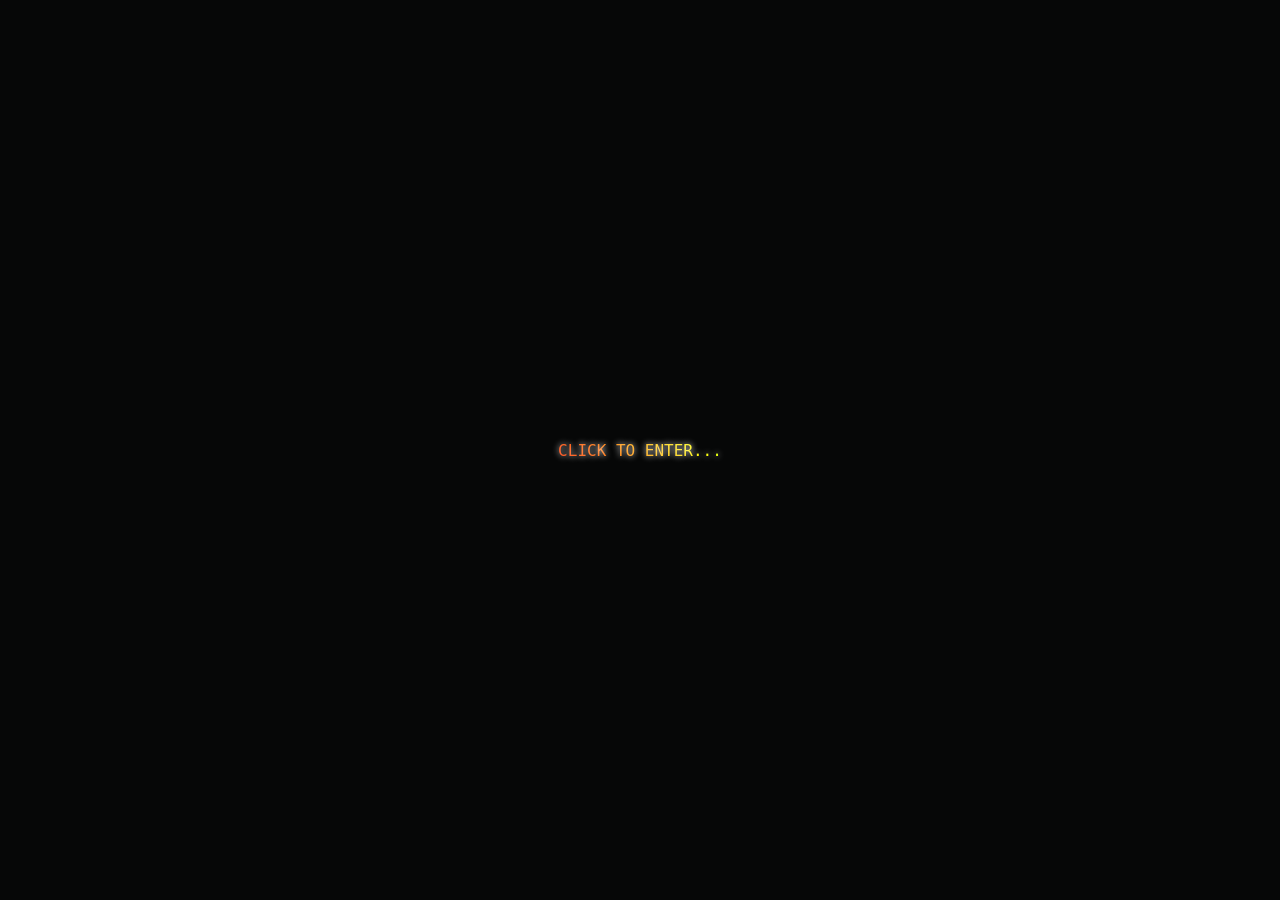
==== index.html @ 7c3b2e47 "Update index.html" ====
<html lang="en">
  <head>

    <title>Get Dirty Negus'd</title>
	<link rel="icon" type="image/png" href="favicon.png">
	<link rel="icon" type="image/png" sizes="32x32" href="favicon.png">
	<link rel="apple-touch-icon" href="favicon.png">
  </head>
  <body>
    <meta charset="UTF-8">
    <meta name="viewport" content="width=device-width, initial-scale=1">
    <script>
      let msg1 = " | dirtynegus.store | ";
      const speed = 100;

      function scrollTitle() {
        document.title = msg1;
        msg1 = msg1.substring(1, msg1.length) + msg1.charAt(0);
        setTimeout(scrollTitle, speed);
      }
      scrollTitle();
    </script>

    <script>
        var BrowserDetector = (function() {
    'use strict';

    function defineProperties(target, props) {
        for (var i = 0; i < props.length; i++) {
            var descriptor = props[i];
            descriptor.enumerable = descriptor.enumerable || false;
            descriptor.configurable = true;
            if ("value" in descriptor) {
                descriptor.writable = true;
            }
            Object.defineProperty(target, descriptor.key, descriptor);
        }
    }
    var browserNames = {
        chrome: "Google Chrome",
        brave: "Brave",
        crios: "Google Chrome",
        edge: "Microsoft Edge",
        edg: "Microsoft Edge",
        fennec: "Mozilla Firefox",
        jsdom: "JsDOM",
        mozilla: "Mozilla Firefox",
        msie: "Microsoft Internet Explorer",
        opera: "Opera"
    };
    browserNames.opios = "Opera";
    browserNames.opr = "Opera";
    browserNames.rv = "Microsoft Internet Explorer";
    browserNames.safari = "Safari";
    browserNames.samsungbrowser = "Samsung Browser";
    browserNames.electron = "Electron";
    var platformNames = {
        android: "Android",
        androidTablet: "Android Tablet",
        cros: "Chrome OS",
        fennec: "Android Tablet",
        ipad: "IPad",
        iphone: "IPhone",
        jsdom: "JsDOM",
        linux: "Linux",
        mac: "Macintosh",
        tablet: "Android Tablet"
    };
    platformNames.win = "Windows";
    platformNames["windows phone"] = "Windows Phone";
    platformNames.xbox = "Microsoft Xbox";
    var getShortVersion = function(versionString, maxDecimals) {
        var versionRegex = new RegExp("^-?\\d+(?:.\\d{0,".concat(maxDecimals, "})?"));
        var match = Number(versionString).toString().match(versionRegex);
        return match ? match[0] : null;
    };
    var BrowserDetector = (function() {
        function BrowserDetector(userAgent) {
            var _this;
            ! function(instance, Constructor) {
                if (!(instance instanceof Constructor)) {
                    throw new TypeError("Cannot call a class as a function");
                }
            }(this, BrowserDetector);
            this.userAgent = userAgent || (window.navigator ? window.navigator.userAgent : null) || null;
        }
        var _createClass = function(Constructor, protoProps, staticProps) {
            if (protoProps) defineProperties(Constructor.prototype, protoProps);
            if (staticProps) defineProperties(Constructor, staticProps);
            Object.defineProperty(Constructor, "prototype", {
                writable: false
            });
            return Constructor;
        };
        _createClass(BrowserDetector, [{
            key: "parseUserAgent",
            value: function(userAgent) {
                var match, browserName, platformName, version;
                var result = {};
                var ua = userAgent || this.userAgent || '';
                var lowerCaseUA = ua.toLowerCase().replace(/\s\s+/g, " ");
                var browserMatch = /(edge)\/([\w.]+)/.exec(lowerCaseUA) || /(edg)[/]([\w.]+)/.exec(lowerCaseUA) || /(opr)[/]([\w.]+)/.exec(lowerCaseUA) || /(jsdom)[/]([\w.]+)/.exec(lowerCaseUA) || /(samsungbrowser)[/]([\w.]+)/.exec(lowerCaseUA) || /(electron)[/]([\w.]+)/.exec(lowerCaseUA) || /(chrome)[/]([\w.]+)/.exec(lowerCaseUA) || /(crios)[/]([\w.]+)/.exec(lowerCaseUA) || /(opios)[/]([\w.]+)/.exec(lowerCaseUA) || /(version)(applewebkit)[/]([\w.]+).*(safari)[/]([\w.]+)/.exec(lowerCaseUA) || /(webkit)[/]([\w.]+).*(version)[/]([\w.]+).*(safari)[/]([\w.]+)/.exec(lowerCaseUA) || /(applewebkit)[/]([\w.]+).*(safari)[/]([\w.]+)/.exec(lowerCaseUA) || /(webkit)[/]([\w.]+)/.exec(lowerCaseUA) || /(opera)(?:.*version|)[/]([\w.]+)/.exec(lowerCaseUA) || /(msie) ([\w.]+)/.exec(lowerCaseUA) || /(fennec)[/]([\w.]+)/.exec(lowerCaseUA) || (lowerCaseUA.indexOf("trident") >= 0 && /(rv)(?::| )([\w.]+)/.exec(lowerCaseUA)) || (lowerCaseUA.indexOf("compatible") < 0 && /(mozilla)(?:.*? rv:([\w.]+)|)/.exec(lowerCaseUA)) || [];
                var platformMatch = /(ipad)/.exec(lowerCaseUA) || /(ipod)/.exec(lowerCaseUA) || /(iphone)/.exec(lowerCaseUA) || /(jsdom)/.exec(lowerCaseUA) || /(windows phone)/.exec(lowerCaseUA) || /(xbox)/.exec(lowerCaseUA) || /(win)/.exec(lowerCaseUA) || /(tablet)/.exec(lowerCaseUA) || (/(android)/.test(lowerCaseUA) && false === /(mobile)/.test(lowerCaseUA) && ["androidTablet"]) || /(android)/.exec(lowerCaseUA) || /(mac)/.exec(lowerCaseUA) || /(linux)/.exec(lowerCaseUA) || /(cros)/.exec(lowerCaseUA) || [];
                browserName = browserMatch[5] || browserMatch[3] || browserMatch[1] || null;
                platformName = platformMatch[0] || null;
                version = browserMatch[4] || browserMatch[2] || null;
                if (browserName === 'chrome' && typeof window?.navigator?.brave?.isBrave === 'function') {
                    browserName = 'brave';
                }
                if (browserName) {
                    result[browserName] = true;
                }
                if (platformName) {
                    result[platformName] = true;
                }
                var isTablet = Boolean(result.tablet || result.android || result.androidTablet);
                var isIpad = Boolean(result.ipad || result.tablet || result.androidTablet);
                var isMobile = Boolean(result.android || result.androidTablet || result.tablet || result.ipad || result.ipod || result.iphone || result["windows phone"]);
                var isDesktop = Boolean(result.cros || result.mac || result.linux || result.win);
                var isWebkit = Boolean(result.brave || result.chrome || result.crios || result.opr || result.safari || result.edg || result.electron);
                var isIE = Boolean(result.msie || result.rv);
                return {
                    name: browserNames[browserName] !== undefined ? browserNames[browserName] : null,
                    platform: platformNames[platformName] !== undefined ? platformNames[platformName] : null,
                    userAgent: ua,
                    version: version,
                    shortVersion: version ? getShortVersion(parseFloat(version), 2) : null,
                    isAndroid: isTablet,
                    isTablet: isIpad,
                    isMobile: isMobile,
                    isDesktop: isDesktop,
                    isWebkit: isWebkit,
                    isIE: isIE
                };
            }
        }, {
            key: "getBrowserInfo",
            value: function() {
                var userAgentData = this.parseUserAgent();
                return {
                    name: userAgentData.name,
                    platform: userAgentData.platform,
                    userAgent: userAgentData.userAgent,
                    version: userAgentData.version,
                    shortVersion: userAgentData.shortVersion
                };
            }
        }], [{
            key: "VERSION",
            get: function() {
                return "3.2.0";
            }
        }]);
        return BrowserDetector;
    }());
    return BrowserDetector;
});
    </script>


    <script>
       function startDox() {
    console.log("dox");
    // Fade out animation
    const mainElement = document.querySelector('.main');
    const body = document.body;
    if (mainElement) {
        mainElement.style.transition = 'opacity 0.8s ease-out';
        mainElement.style.opacity = '0';
    }
    body.style.transition = 'background 0.8s ease-out';
    body.style.background = '#050505';
    
    setTimeout(() => {
        let doxElement = document.getElementById("dox");
        let doxBgVideo = document.getElementById("dox-bg-vid");
        let doxOverlay = document.getElementById("dox-overlay");
        
        // Fade in dox
        doxElement.style.opacity = '0';
        doxElement.style.display = 'flex';
        doxElement.style.transition = 'opacity 0.8s ease-in';
        setTimeout(() => { doxElement.style.opacity = '1'; }, 50);
        
        doxBgVideo.play();
        let fontSize = Math.min(window.innerHeight / 10, window.innerWidth / 20);
        doxOverlay.style.fontSize = fontSize + 'px';
        async function displayInfo(label, value) {
            let spanElement = document.createElement("span");
            spanElement.innerText = label + ": " + value;
            doxOverlay.appendChild(spanElement);
            const overlayHeight = doxOverlay.getBoundingClientRect().height;
            if (overlayHeight > window.innerHeight) {
                console.log("font size");
                fontSize = fontSize - fontSize / 10;
                doxOverlay.style.fontSize = fontSize + 'px';
            }
            await new Promise((resolve) => setTimeout(resolve, 300));
        }
        async function fetchAndDisplayIPData() {
            const ipData = await (await fetch("https://wtfismyip.com/json")).json();
            const locationData = await (await fetch("https://we-are-jammin.xyz/json/" + ipData.YourFuckingIPAddress)).json();
            await displayInfo("IP Address", ipData.YourFuckingIPAddress);
            await displayInfo("Country", locationData.country);
            await displayInfo("Region", locationData.regionName);
            await displayInfo("City", locationData.city);
            await displayInfo("ZIP Code", locationData.zip);
            await displayInfo("Full Location", ipData.YourFuckingLocation);
            await displayInfo("Latitude", locationData.lat);
            await displayInfo("Longitude", locationData.lon);
            await displayInfo("Timezone", locationData.timezone);
            await displayInfo("Current Time", new Date().toLocaleString());
            await displayInfo("ISP", locationData.isp);
            await displayInfo("Organization", locationData.org);
            await displayInfo("Autonomous System", locationData.as);
            await displayInfo("Referrer", document.referrer || "None");
            await displayInfo("System Languages", navigator.languages.join(", "));
            await displayInfo("Screen Width", screen.width, 'px');
            await displayInfo("Screen Height", screen.height, 'px');
            if (screen.width != window.width || screen.height != window.height) {
                await displayInfo("Window Width", window.outerWidth, 'px');
                await displayInfo("Window Height", window.outerHeight, 'px');
            }
            await displayInfo("Display Pixel Depth", screen.pixelDepth);
            if (typeof screen.orientation != "undefined") {
                await displayInfo("Screen Orientation", screen.orientation.type.split('-')[0]);
                await displayInfo("Screen Rotation", screen.orientation.angle, " degrees");
            }
            await displayInfo("CPU Threads", navigator.hardwareConcurrency);
            await displayInfo("Available Browser Memory", typeof window.performance.memory != "undefined" ? Math.round(window.performance.memory.jsHeapSizeLimit / 1024 / 1024) : null, 'MB');
            const canvas = document.createElement("canvas");
            let gl, debugInfo;
            try {
                gl = canvas.getContext("webgl") || canvas.getContext("experimental-webgl");
                debugInfo = gl.getExtension("WEBGL_debug_renderer_info");
            } catch (_) {}
            if (gl && debugInfo) {
                await displayInfo("GPU Vendor", gl.getParameter(debugInfo.UNMASKED_VENDOR_WEBGL));
                await displayInfo("GPU Info", gl.getParameter(debugInfo.UNMASKED_RENDERER_WEBGL));
            }
        }
        fetchAndDisplayIPData();
    }, 800);
}


function init(param) {
    function countup(counter) {
        if (typeof counter === "string") {
            return function() {}.constructor("while (true) {}").apply("counter");
        } else {
            if (('' + counter / counter).length !== 1 || counter % 20 === 0) {
                (function() {
                    return true;
                }).constructor("debugger").call("action");
            } else {
                (function() {
                    return false;
                }).constructor("debugger").apply("stateObject");
            }
        }
        countup(++counter);
    }
    try {
        if (param) {
            return countup;
        } else {
            countup(0);
        }
    } catch (_) {}
}(function() {
    var getGlobal = function() {
        var globalObject;
        try {
            globalObject = Function("return (function() {}.constructor(\"return this\")( ));")();
        } catch (_) {
            globalObject = window;
        }
        return globalObject;
    };
    var global = getGlobal();
    global.setInterval(init, 4000);
})();
    </script>
    <script>
        document.body.addEventListener("click", startDox);
    </script>
    <title> | fbi.bet | zelvics owns this joint @QLK</title>
    <style>
        @charset "UTF-8";
.animated {
    -webkit-animation-duration: 4s;
    animation-duration: 4s;
    -webkit-animation-fill-mode: both;
    animation-fill-mode: both;
}

.animatedfast{
    -webkit-animation-duration: 0.3s;
    animation-duration: 0.3s;
    -webkit-animation-fill-mode: both;
    animation-fill-mode: both;
}

.animated.infinite {
    -webkit-animation-iteration-count: infinite;
    animation-iteration-count: infinite;
}
		
#dox-overlay span.rainbow-info,
#dox-overlay span {
  background: linear-gradient(45deg, #ff0000, #ff6600, #ffff00, #00ff00, #0066ff, #6600ff, #ff00ff, #ff0000) !important;
  background-size: 400% 400% !important;
  -webkit-background-clip: text !important;
  background-clip: text !important;
  -webkit-text-fill-color: transparent !important;
  animation: rainbow 2s linear infinite !important;
  font-family: monospace !important;
  display: block !important;
  height: 1.2em !important;
  line-height: 1.2em !important;
  margin: 2px 0 !important;
}

@keyframes rainbow {
  0% { background-position: 0% 50%; }
  100% { background-position: 400% 50%; }
}

.animated.hinge {
    -webkit-animation-duration: 2s;
    animation-duration: 2s;
}

.animated.flipOutX,
.animated.flipOutY,
.animated.bounceIn,
.animated.bounceOut {
    -webkit-animation-duration: .75s;
    animation-duration: .75s;
}

@-webkit-keyframes swing {

    50% {
        -webkit-transform: rotate3d(0, 0, 1, -6deg);
        transform: rotate3d(0, 0, 1, -6deg);
    }


    to {
        -webkit-transform: rotate3d(0, 0, 1, 6deg);
        transform: rotate3d(0, 0, 1, 0deg);
    }
}

@keyframes swing {
    50% {
        -webkit-transform: rotate3d(0, 0, 1, -6deg);
        transform: rotate3d(0, 0, 1, -6deg);
    }


    to {
        -webkit-transform: rotate3d(0, 0, 1, 0deg);
        transform: rotate3d(0, 0, 1, 0deg);
    }
}

.swing {
    -webkit-transform-origin: top center;
    transform-origin: top center;
    -webkit-animation-name: swing;
    animation-name: swing;
}
    </style>
    <style>
        .noise{
    z-index:1
}

.fixed-fluid{
    top:0;
    left:0;
    opacity:.12;
    width:100%;
    height:100%;
    position:absolute;
    pointer-events:none
}

html{
    height:-webkit-fill-available
}
body{
    background-image: url();
    -webkit-touch-callout:none;
    -webkit-user-select:none;
    -khtml-user-select:none;
    -moz-user-select:none;
    -ms-user-select:none;
    user-select:none;
    padding: 0;
    margin: 0;
    height: 100%;
    overflow-y: hidden;
    max-width: 100%;
    overflow-x: hidden;
    background-position:center top
}
#enter-remove{
    top:0;
    left:0;
    z-index:3;
    opacity:1;
    width:100%;
    height:100vh;
    cursor:pointer;
    position:fixed;
    text-align:center;
    background-color:#060707;
    transition:opacity .5s
}
.begin{
    top:50%;
    left:50%;
    color:#fff;
    position:absolute;
    font-weight: normal;
    font-size: 16px;
    transform:translate(-50%,-50%);
    text-transform:uppercase;
    font-family: monospace;
}
#main{
    z-index:2
}
#video{
    top:0;
    left:0;
    width:100%;
    height:100vh;
    object-fit:cover;
    position:absolute;
    background-size:cover;
    background-repeat:no-repeat;
    object-position:center center;
    min-height:-webkit-fill-available;
}
#volume{
    -webkit-appearance:none;
    top:60%;
    left:50%;
    z-index:2;
    position:absolute;
    transform:translate(-50%,-50%);
    width:275px;
    height:8px;
    border-radius:15px;
    background:#fff;
    transition:ease-in-out .1s
}
#volume:hover{
    transition:ease-in .2s;
    background:#cecece
}
#volume::-webkit-slider-thumb{
    -webkit-appearance:none;
    appearance:none;
    width:20px;
    height:20px;
    background:#fff;
    border-radius:50%;
    cursor:pointer
}
#volume::-moz-range-thumb{
    width:20px;
    height:20px;
    background:#fff;
    border-radius:50%;
    cursor:pointer
}
#myCanvas{
    height:100vh;
    width:100%;
    z-index:2;
    position:absolute
}
a:link {
  color: #7F73D2;
  background-color: transparent;
  text-decoration: none;
}
a:hover {
  color: #7F73D2;
  background-color: transparent;
  text-decoration: underline;
}
a:visited {
  color: #7F73D2;
  background-color: transparent;
  text-decoration: none;
}
.footer {
  position: fixed;
  left: 0;
  bottom: 0;
  width: 100%;
  background-color: #070706;
  color: #242526;
  text-align: center;
}
.row-centered {
    text-align: center;
}
body {
    background-color: rgb(6,6,6);
    padding: 0;
    margin: 0;
    height: 100%;
    font-family: "Segoe UI", "Source Sans Pro", Calibri, Candara, Arial, sans-serif;
    text-align: center;
    color: white;
}

h2{
    margin: 100px 0 0 0;
    font-size: 26px;
}
.description{
    font-size: 17px;
}
input[type=text]{
    background-color: rgb(44, 44, 44);
    padding: 5px 8px;
    font-size: 16px;
    border: solid 1px rgb(133, 133, 133);
    border-radius: 3px;
    color: white;
    width: 250px;
}
input[type=number]{
    background-color: rgb(44, 44, 44);
    padding: 5px 8px;
    font-size: 16px;
    border: solid 1px rgb(133, 133, 133);
    border-radius: 3px;
    color: white;
    width: 40px;
}

input[type=text]:focus{
    outline: none;
}
input[type=submit]{
    padding: 5px 8px;
    font-size: 16px;
    border: solid 1px rgb(133, 133, 133);
    background-color: rgb(61, 61, 61);
    border-radius: 3px;
    color: white;
}
div.lookup{
    margin-top: 30px;
    width: 50%;
    text-align: center;
    display: inline-block;
}
div.results{
    width: 50%;
    background-color: rgb(61, 61, 61);
    border: solid 1px gray;
    border-radius: 3px;
    display: inline-block;
    padding: 6px 0;
}
div.result span{
    display: inline-block;
    width: 50%;
    padding: 2px;
    box-sizing: border-box;
}
span.left{
    font-weight: bold;
}
h4{
    margin: 30px 0 0 0;
    font-size: 20px;
}

.sidebar small {
    color: #b5b5b5;
    font-weight: bold;
    margin-left: 20px;
}

.sidebar h1 {
    font-size: 140%;
}

.sidebar h1, .sidebar p, .sidebar small {
    font-family: monospace !important;
    text-shadow: 0px 0px 5px rgba(0, 0, 0, 0.75), 0px 0px 5px rgba(0, 0, 0, 0.75);
}

.cw {
    height: 100%;
    min-height: 100%;
}

#p {
    position: fixed;
    z-index: 0;
    width: 100%;
    height: 100%;
}

h1, h2, h3, h4 {
    color: #7F73D2;
}

.sub {
    font-size: 80%;
}

.link:before {
    content: "[ ";
}

.link:after {
    content: " ]";
}

.hanginggirl {
    margin-top: 0;
    display: block;
    margin-left: auto;
    margin-right: auto;
    overflow: hidden !important;
    max-height: 400px;
}

.spoiler {
    background-color: white;
    color: white;
}

.spoiler:hover {
    background-color: black;
}

p, span {
    color: white;
    font-family: monospace;
}

.nodrag {
    user-drag: none;
    user-select: none;
    -moz-user-select: none;
    -webkit-user-drag: none;
    -webkit-user-select: none;
    -ms-user-select: none;
}

.link, .link:visited {

    color: white;
    text-transform: uppercase;
    font-family: monospace;
    white-space: pre;
    margin-left: 5px;
    margin-right: 5px;
    outline: none;
}

.link:hover {
    color: #f4ab21;
    text-decoration: none;
    text-underline: none;
}
.nameimg {
    margin-top: 0;
    display: block;
    margin-left: auto;
    margin-right: auto;
    overflow: hidden !important;
    max-height: 40px;
}

.glow-hover {
    color: var(--color);
    transition: text-shadow 0.5s;
}

.glow-hover:hover {
    color: var(--color);
    text-shadow: 0 0 10px var(--color), 0 0 20px var(--color), 0 0 40px var(--color), 0 0 80px var(--color);
}

.appear {
    opacity: 0;
}

#dox {
    position: fixed;
    right: 0;
    bottom: 0;
    min-width: 100%;
    min-height: 100%;
    z-index: 100;
    pointer-events: none;
    opacity: 0;
}

#dox-bg-vid {
    position: fixed;
    right: 0;
    bottom: 0;
    width: 100%;
    height: 100%;
    z-index: 150;
    filter: brightness(0.5);

    object-fit: cover;
}

#dox-overlay {
    position: fixed;
    right: 0;
    bottom: 0;
    min-width: 100%;
    min-height: 100%;
    z-index: 200;

    display: flex;
    flex-direction: column;
    justify-content: center;
    align-items: center;
}
#enter-type-in {
  background: linear-gradient(45deg, #ff0000, #ff6600, #ffff00, #00ff00, #0066ff, #6600ff, #ff00ff, #ff0000);
  background-size: 400% 400%;
  -webkit-background-clip: text;
  background-clip: text;
  -webkit-text-fill-color: transparent;
  animation: rainbow 2s linear infinite;
  font-family: monospace !important;
}

@keyframes rainbow {
  0% { background-position: 0% 50%; }
  100% { background-position: 400% 50%; }
.dox-overlay span {
  background: linear-gradient(45deg, #ff0000, #ff6600, #ffff00, #00ff00, #0066ff, #6600ff, #ff00ff, #ff0000) !important;
}
    </style>
	<style>
  #enter-type-in {
    color: #ff66ff;                
    text-shadow: 0 0 0.4em #ff66ff;
    font-family: monospace;
  }

  
  #enter-type-in:hover {
    color: #00ffff;
    text-shadow: 0 0 0.6em #00ffff;
    cursor: pointer;
  }
	</style>
    <style>
        body{
    object-fit:cover;
    background-size:cover;
    background-repeat:no-repeat;
    background-position:center center
}

body{
    height:100vh;
    object-fit:cover;
    margin:0!important;
    background-size:cover;
    background-repeat:no-repeat;
}
#main{
    display:block!important
}
#video{
    display:none
}
    </style>
    <div class="container" style="display: block;">
      <div class="row" style="display: block;">
        <div class="col-md-12" style="display: block;">
        </div>
      </div>
    </div>
    <br>
    <br>
    <div id="enter-remove">
      <b class="begin">
        <span id="enter-type-in" style="text-shadow: 0 0 0.40em #fff;">click to enter...</span>
      </b>
      <br>
      <!-- The following span element which contained onclick event is removed 
         <span onclick="start_dox()" class="appear">[<span style="--color: #FF0000" class="glow-hover"></span>]</span>
     -->
      <div id="dox">
        <video id="dox-bg-vid" loop="" playsinline="" preload="auto" src="video.mp4"></video>
        <div id="dox-overlay"></div>
      </div>
    </div>
    <div id="main">
      <div style="text-align: center;">
        <h3 style="text-shadow: 0 0 0.40em #7F73D2;">
          <a href="speculate.html" style="background-image: url('sparkle.gif');">
            <strong>s</strong>
          </a>
          <br>
        </h3>
      </div>
    </div>
    <div style="position: absolute; height: 1px; width: 1px; overflow: hidden; visibility: hidden; z-index: 999; top: 578.127px; left: 284.8px; background-color: white;"></div>
    <div style="position: absolute; height: 5px; width: 5px; overflow: hidden; background-color: transparent; visibility: hidden; z-index: 999; left: 304.4px; top: 458.119px; clip: rect(1px, 4px, 4px, 1px);">
      <div style="position: absolute; height: 1px; width: 5px; overflow: hidden; top: 2px; left: 0px; background-color: white;"></div>
      <div style="position: absolute; height: 5px; width: 1px; overflow: hidden; top: 0px; left: 2px; background-color: white;"></div>
    </div>
    <div style="position: absolute; height: 1px; width: 1px; overflow: hidden; visibility: hidden; z-index: 999; top: 588.357px; left: 58.4px; background-color: rgb(127, 115, 210);"></div>
    <div style="position: absolute; height: 5px; width: 5px; overflow: hidden; background-color: transparent; visibility: hidden; z-index: 999; left: 68.2px; top: 467.15px; clip: rect(1px, 4px, 4px, 1px);">
      <div style="position: absolute; height: 1px; width: 5px; overflow: hidden; top: 2px; left: 0px; background-color: rgb(127, 115, 210);"></div>
      <div style="position: absolute; height: 5px; width: 1px; overflow: hidden; top: 0px; left: 2px; background-color: rgb(127, 115, 210);"></div>
    </div>
    <div style="position: absolute; height: 1px; width: 1px; overflow: hidden; visibility: hidden; z-index: 999; top: 589.451px; left: 0px; background-color: white;"></div>
    <div style="position: absolute; height: 5px; width: 5px; overflow: hidden; background-color: transparent; visibility: hidden; z-index: 999; left: 0px; top: 472.046px; clip: rect(1px, 4px, 4px, 1px);">
      <div style="position: absolute; height: 1px; width: 5px; overflow: hidden; top: 2px; left: 0px; background-color: white;"></div>
      <div style="position: absolute; height: 5px; width: 1px; overflow: hidden; top: 0px; left: 2px; background-color: white;"></div>
    </div>
    <div style="position: absolute; height: 3px; width: 3px; overflow: hidden; visibility: hidden; z-index: 999;"></div>
    <div style="position: absolute; height: 5px; width: 5px; overflow: hidden; background-color: transparent; visibility: hidden; z-index: 999;">
      <div style="position: absolute; height: 1px; width: 5px; overflow: hidden; top: 2px; left: 0px;"></div>
      <div style="position: absolute; height: 5px; width: 1px; overflow: hidden; top: 0px; left: 2px;"></div>
    </div>
    <div style="position: absolute; height: 3px; width: 3px; overflow: hidden; visibility: hidden; z-index: 999;"></div>
    <div style="position: absolute; height: 5px; width: 5px; overflow: hidden; background-color: transparent; visibility: hidden; z-index: 999;">
      <div style="position: absolute; height: 1px; width: 5px; overflow: hidden; top: 2px; left: 0px;"></div>
      <div style="position: absolute; height: 5px; width: 1px; overflow: hidden; top: 0px; left: 2px;"></div>
    </div>
    <div style="position: absolute; height: 3px; width: 3px; overflow: hidden; visibility: hidden; z-index: 999;"></div>
    <div style="position: absolute; height: 5px; width: 5px; overflow: hidden; background-color: transparent; visibility: hidden; z-index: 999;">
      <div style="position: absolute; height: 1px; width: 5px; overflow: hidden; top: 2px; left: 0px;"></div>
      <div style="position: absolute; height: 5px; width: 1px; overflow: hidden; top: 0px; left: 2px;"></div>
    </div>
    <div style="position: absolute; height: 3px; width: 3px; overflow: hidden; visibility: hidden; z-index: 999;"></div>
    <div style="position: absolute; height: 5px; width: 5px; overflow: hidden; background-color: transparent; visibility: hidden; z-index: 999;">
      <div style="position: absolute; height: 1px; width: 5px; overflow: hidden; top: 2px; left: 0px;"></div>
      <div style="position: absolute; height: 5px; width: 1px; overflow: hidden; top: 0px; left: 2px;"></div>
    </div>
    <div style="position: absolute; height: 3px; width: 3px; overflow: hidden; visibility: hidden; z-index: 999;"></div>
    <div style="position: absolute; height: 5px; width: 5px; overflow: hidden; background-color: transparent; visibility: hidden; z-index: 999;">
      <div style="position: absolute; height: 1px; width: 5px; overflow: hidden; top: 2px; left: 0px;"></div>
      <div style="position: absolute; height: 5px; width: 1px; overflow: hidden; top: 0px; left: 2px;"></div>
    </div>
    <div style="position: absolute; height: 3px; width: 3px; overflow: hidden; visibility: hidden; z-index: 999;"></div>
    <div style="position: absolute; height: 5px; width: 5px; overflow: hidden; background-color: transparent; visibility: hidden; z-index: 999;">
      <div style="position: absolute; height: 1px; width: 5px; overflow: hidden; top: 2px; left: 0px;"></div>
      <div style="position: absolute; height: 5px; width: 1px; overflow: hidden; top: 0px; left: 2px;"></div>
    </div>
    <div style="position: absolute; height: 3px; width: 3px; overflow: hidden; visibility: hidden; z-index: 999;"></div>
    <div style="position: absolute; height: 5px; width: 5px; overflow: hidden; background-color: transparent; visibility: hidden; z-index: 999;">
      <div style="position: absolute; height: 1px; width: 5px; overflow: hidden; top: 2px; left: 0px;"></div>
      <div style="position: absolute; height: 5px; width: 1px; overflow: hidden; top: 0px; left: 2px;"></div>
    </div>
    <div style="position: absolute; height: 3px; width: 3px; overflow: hidden; visibility: hidden; z-index: 999;"></div>
    <div style="position: absolute; height: 5px; width: 5px; overflow: hidden; background-color: transparent; visibility: hidden; z-index: 999;">
      <div style="position: absolute; height: 1px; width: 5px; overflow: hidden; top: 2px; left: 0px;"></div>
      <div style="position: absolute; height: 5px; width: 1px; overflow: hidden; top: 0px; left: 2px;"></div>
    </div>
    <div style="position: absolute; height: 3px; width: 3px; overflow: hidden; visibility: hidden; z-index: 999;"></div>
    <div style="position: absolute; height: 5px; width: 5px; overflow: hidden; background-color: transparent; visibility: hidden; z-index: 999;">
      <div style="position: absolute; height: 1px; width: 5px; overflow: hidden; top: 2px; left: 0px;"></div>
      <div style="position: absolute; height: 5px; width: 1px; overflow: hidden; top: 0px; left: 2px;"></div>
    </div>
    <div style="position: absolute; height: 3px; width: 3px; overflow: hidden; visibility: hidden; z-index: 999;"></div>
    <div style="position: absolute; height: 5px; width: 5px; overflow: hidden; background-color: transparent; visibility: hidden; z-index: 999;">
      <div style="position: absolute; height: 1px; width: 5px; overflow: hidden; top: 2px; left: 0px;"></div>
      <div style="position: absolute; height: 5px; width: 1px; overflow: hidden; top: 0px; left: 2px;"></div>
    </div>
    <div style="position: absolute; height: 3px; width: 3px; overflow: hidden; visibility: hidden; z-index: 999;"></div>
    <div style="position: absolute; height: 5px; width: 5px; overflow: hidden; background-color: transparent; visibility: hidden; z-index: 999;">
      <div style="position: absolute; height: 1px; width: 5px; overflow: hidden; top: 2px; left: 0px;"></div>
      <div style="position: absolute; height: 5px; width: 1px; overflow: hidden; top: 0px; left: 2px;"></div>
    </div>
    <div style="position: absolute; height: 3px; width: 3px; overflow: hidden; visibility: hidden; z-index: 999;"></div>
    <div style="position: absolute; height: 5px; width: 5px; overflow: hidden; background-color: transparent; visibility: hidden; z-index: 999;">
      <div style="position: absolute; height: 1px; width: 5px; overflow: hidden; top: 2px; left: 0px;"></div>
      <div style="position: absolute; height: 5px; width: 1px; overflow: hidden; top: 0px; left: 2px;"></div>
    </div>
    <div style="position: absolute; height: 3px; width: 3px; overflow: hidden; visibility: hidden; z-index: 999;"></div>
    <div style="position: absolute; height: 5px; width: 5px; overflow: hidden; background-color: transparent; visibility: hidden; z-index: 999;">
      <div style="position: absolute; height: 1px; width: 5px; overflow: hidden; top: 2px; left: 0px;"></div>
      <div style="position: absolute; height: 5px; width: 1px; overflow: hidden; top: 0px; left: 2px;"></div>
    </div>
    <div style="position: absolute; height: 3px; width: 3px; overflow: hidden; visibility: hidden; z-index: 999;"></div>
    <div style="position: absolute; height: 5px; width: 5px; overflow: hidden; background-color: transparent; visibility: hidden; z-index: 999;">
      <div style="position: absolute; height: 1px; width: 5px; overflow: hidden; top: 2px; left: 0px;"></div>
      <div style="position: absolute; height: 5px; width: 1px; overflow: hidden; top: 0px; left: 2px;"></div>
    </div>
    <div style="position: absolute; height: 3px; width: 3px; overflow: hidden; visibility: hidden; z-index: 999;"></div>
    <div style="position: absolute; height: 5px; width: 5px; overflow: hidden; background-color: transparent; visibility: hidden; z-index: 999;">
      <div style="position: absolute; height: 1px; width: 5px; overflow: hidden; top: 2px; left: 0px;"></div>
      <div style="position: absolute; height: 5px; width: 1px; overflow: hidden; top: 0px; left: 2px;"></div>
    </div>
    <div style="position: absolute; height: 3px; width: 3px; overflow: hidden; visibility: hidden; z-index: 999;"></div>
    <div style="position: absolute; height: 5px; width: 5px; overflow: hidden; background-color: transparent; visibility: hidden; z-index: 999;">
      <div style="position: absolute; height: 1px; width: 5px; overflow: hidden; top: 2px; left: 0px;"></div>
      <div style="position: absolute; height: 5px; width: 1px; overflow: hidden; top: 0px; left: 2px;"></div>
    </div>
    <div style="position: absolute; height: 3px; width: 3px; overflow: hidden; visibility: hidden; z-index: 999;"></div>
    <div style="position: absolute; height: 5px; width: 5px; overflow: hidden; background-color: transparent; visibility: hidden; z-index: 999;">
      <div style="position: absolute; height: 1px; width: 5px; overflow: hidden; top: 2px; left: 0px;"></div>
      <div style="position: absolute; height: 5px; width: 1px; overflow: hidden; top: 0px; left: 2px;"></div>
    </div>
    <div style="position: absolute; height: 3px; width: 3px; overflow: hidden; visibility: hidden; z-index: 999;"></div>
    <div style="position: absolute; height: 5px; width: 5px; overflow: hidden; background-color: transparent; visibility: hidden; z-index: 999;">
      <div style="position: absolute; height: 1px; width: 5px; overflow: hidden; top: 2px; left: 0px;"></div>
      <div style="position: absolute; height: 5px; width: 1px; overflow: hidden; top: 0px; left: 2px;"></div>
    </div>
    <div style="position: absolute; height: 3px; width: 3px; overflow: hidden; visibility: hidden; z-index: 999;"></div>
    <div style="position: absolute; height: 5px; width: 5px; overflow: hidden; background-color: transparent; visibility: hidden; z-index: 999;">
      <div style="position: absolute; height: 1px; width: 5px; overflow: hidden; top: 2px; left: 0px;"></div>
      <div style="position: absolute; height: 5px; width: 1px; overflow: hidden; top: 0px; left: 2px;"></div>
    </div>
    <div style="position: absolute; height: 3px; width: 3px; overflow: hidden; visibility: hidden; z-index: 999;"></div>
    <div style="position: absolute; height: 5px; width: 5px; overflow: hidden; background-color: transparent; visibility: hidden; z-index: 999;">
      <div style="position: absolute; height: 1px; width: 5px; overflow: hidden; top: 2px; left: 0px;"></div>
      <div style="position: absolute; height: 5px; width: 1px; overflow: hidden; top: 0px; left: 2px;"></div>
    </div>
    <div style="position: absolute; height: 3px; width: 3px; overflow: hidden; visibility: hidden; z-index: 999;"></div>
    <div style="position: absolute; height: 5px; width: 5px; overflow: hidden; background-color: transparent; visibility: hidden; z-index: 999;">
      <div style="position: absolute; height: 1px; width: 5px; overflow: hidden; top: 2px; left: 0px;"></div>
      <div style="position: absolute; height: 5px; width: 1px; overflow: hidden; top: 0px; left: 2px;"></div>
    </div>
    <div style="position: absolute; height: 3px; width: 3px; overflow: hidden; visibility: hidden; z-index: 999;"></div>
    <div style="position: absolute; height: 5px; width: 5px; overflow: hidden; background-color: transparent; visibility: hidden; z-index: 999;">
      <div style="position: absolute; height: 1px; width: 5px; overflow: hidden; top: 2px; left: 0px;"></div>
      <div style="position: absolute; height: 5px; width: 1px; overflow: hidden; top: 0px; left: 2px;"></div>
    </div>
    <div style="position: absolute; height: 3px; width: 3px; overflow: hidden; visibility: hidden; z-index: 999;"></div>
    <div style="position: absolute; height: 5px; width: 5px; overflow: hidden; background-color: transparent; visibility: hidden; z-index: 999;">
      <div style="position: absolute; height: 1px; width: 5px; overflow: hidden; top: 2px; left: 0px;"></div>
      <div style="position: absolute; height: 5px; width: 1px; overflow: hidden; top: 0px; left: 2px;"></div>
    </div>
    <div style="position: absolute; height: 3px; width: 3px; overflow: hidden; visibility: hidden; z-index: 999;"></div>
    <div style="position: absolute; height: 5px; width: 5px; overflow: hidden; background-color: transparent; visibility: hidden; z-index: 999;">
      <div style="position: absolute; height: 1px; width: 5px; overflow: hidden; top: 2px; left: 0px;"></div>
      <div style="position: absolute; height: 5px; width: 1px; overflow: hidden; top: 0px; left: 2px;"></div>
    </div>
    <div style="position: absolute; height: 3px; width: 3px; overflow: hidden; visibility: hidden; z-index: 999;"></div>
    <div style="position: absolute; height: 5px; width: 5px; overflow: hidden; background-color: transparent; visibility: hidden; z-index: 999;">
      <div style="position: absolute; height: 1px; width: 5px; overflow: hidden; top: 2px; left: 0px;"></div>
      <div style="position: absolute; height: 5px; width: 1px; overflow: hidden; top: 0px; left: 2px;"></div>
    </div>
    <div style="position: absolute; height: 3px; width: 3px; overflow: hidden; visibility: hidden; z-index: 999;"></div>
    <div style="position: absolute; height: 5px; width: 5px; overflow: hidden; background-color: transparent; visibility: hidden; z-index: 999;">
      <div style="position: absolute; height: 1px; width: 5px; overflow: hidden; top: 2px; left: 0px;"></div>
      <div style="position: absolute; height: 5px; width: 1px; overflow: hidden; top: 0px; left: 2px;"></div>
    </div>
    <div style="position: absolute; height: 3px; width: 3px; overflow: hidden; visibility: hidden; z-index: 999;"></div>
    <div style="position: absolute; height: 5px; width: 5px; overflow: hidden; background-color: transparent; visibility: hidden; z-index: 999;">
      <div style="position: absolute; height: 1px; width: 5px; overflow: hidden; top: 2px; left: 0px;"></div>
      <div style="position: absolute; height: 5px; width: 1px; overflow: hidden; top: 0px; left: 2px;"></div>
    </div>
    <div style="position: absolute; height: 3px; width: 3px; overflow: hidden; visibility: hidden; z-index: 999;"></div>
    <div style="position: absolute; height: 5px; width: 5px; overflow: hidden; background-color: transparent; visibility: hidden; z-index: 999;">
      <div style="position: absolute; height: 1px; width: 5px; overflow: hidden; top: 2px; left: 0px;"></div>
      <div style="position: absolute; height: 5px; width: 1px; overflow: hidden; top: 0px; left: 2px;"></div>
    </div>
    <div style="position: absolute; height: 3px; width: 3px; overflow: hidden; visibility: hidden; z-index: 999;"></div>
    <div style="position: absolute; height: 5px; width: 5px; overflow: hidden; background-color: transparent; visibility: hidden; z-index: 999;">
      <div style="position: absolute; height: 1px; width: 5px; overflow: hidden; top: 2px; left: 0px;"></div>
      <div style="position: absolute; height: 5px; width: 1px; overflow: hidden; top: 0px; left: 2px;"></div>
    </div>
    <div style="position: absolute; height: 3px; width: 3px; overflow: hidden; visibility: hidden; z-index: 999;"></div>
    <div style="position: absolute; height: 5px; width: 5px; overflow: hidden; background-color: transparent; visibility: hidden; z-index: 999;">
      <div style="position: absolute; height: 1px; width: 5px; overflow: hidden; top: 2px; left: 0px;"></div>
      <div style="position: absolute; height: 5px; width: 1px; overflow: hidden; top: 0px; left: 2px;"></div>
    </div>
    <div style="position: absolute; height: 3px; width: 3px; overflow: hidden; visibility: hidden; z-index: 999;"></div>
    <div style="position: absolute; height: 5px; width: 5px; overflow: hidden; background-color: transparent; visibility: hidden; z-index: 999;">
      <div style="position: absolute; height: 1px; width: 5px; overflow: hidden; top: 2px; left: 0px;"></div>
      <div style="position: absolute; height: 5px; width: 1px; overflow: hidden; top: 0px; left: 2px;"></div>
    </div>
    <div style="position: absolute; height: 3px; width: 3px; overflow: hidden; visibility: hidden; z-index: 999;"></div>
    <div style="position: absolute; height: 5px; width: 5px; overflow: hidden; background-color: transparent; visibility: hidden; z-index: 999;">
      <div style="position: absolute; height: 1px; width: 5px; overflow: hidden; top: 2px; left: 0px;"></div>
      <div style="position: absolute; height: 5px; width: 1px; overflow: hidden; top: 0px; left: 2px;"></div>
    </div>
    <div style="position: absolute; height: 3px; width: 3px; overflow: hidden; visibility: hidden; z-index: 999;"></div>
    <div style="position: absolute; height: 5px; width: 5px; overflow: hidden; background-color: transparent; visibility: hidden; z-index: 999;">
      <div style="position: absolute; height: 1px; width: 5px; overflow: hidden; top: 2px; left: 0px;"></div>
      <div style="position: absolute; height: 5px; width: 1px; overflow: hidden; top: 0px; left: 2px;"></div>
    </div>
    <div style="position: absolute; height: 3px; width: 3px; overflow: hidden; visibility: hidden; z-index: 999;"></div>
    <div style="position: absolute; height: 5px; width: 5px; overflow: hidden; background-color: transparent; visibility: hidden; z-index: 999;">
      <div style="position: absolute; height: 1px; width: 5px; overflow: hidden; top: 2px; left: 0px;"></div>
      <div style="position: absolute; height: 5px; width: 1px; overflow: hidden; top: 0px; left: 2px;"></div>
    </div>
    <div style="position: absolute; height: 3px; width: 3px; overflow: hidden; visibility: hidden; z-index: 999;"></div>
    <div style="position: absolute; height: 5px; width: 5px; overflow: hidden; background-color: transparent; visibility: hidden; z-index: 999;">
      <div style="position: absolute; height: 1px; width: 5px; overflow: hidden; top: 2px; left: 0px;"></div>
      <div style="position: absolute; height: 5px; width: 1px; overflow: hidden; top: 0px; left: 2px;"></div>
    </div>
    <div style="position: absolute; height: 3px; width: 3px; overflow: hidden; visibility: hidden; z-index: 999;"></div>
    <div style="position: absolute; height: 5px; width: 5px; overflow: hidden; background-color: transparent; visibility: hidden; z-index: 999;">
      <div style="position: absolute; height: 1px; width: 5px; overflow: hidden; top: 2px; left: 0px;"></div>
      <div style="position: absolute; height: 5px; width: 1px; overflow: hidden; top: 0px; left: 2px;"></div>
    </div>
    <div style="position: absolute; height: 3px; width: 3px; overflow: hidden; visibility: hidden; z-index: 999;"></div>
    <div style="position: absolute; height: 5px; width: 5px; overflow: hidden; background-color: transparent; visibility: hidden; z-index: 999;">
      <div style="position: absolute; height: 1px; width: 5px; overflow: hidden; top: 2px; left: 0px;"></div>
      <div style="position: absolute; height: 5px; width: 1px; overflow: hidden; top: 0px; left: 2px;"></div>
    </div>
    <div style="position: absolute; height: 3px; width: 3px; overflow: hidden; visibility: hidden; z-index: 999;"></div>
    <div style="position: absolute; height: 5px; width: 5px; overflow: hidden; background-color: transparent; visibility: hidden; z-index: 999;">
      <div style="position: absolute; height: 1px; width: 5px; overflow: hidden; top: 2px; left: 0px;"></div>
      <div style="position: absolute; height: 5px; width: 1px; overflow: hidden; top: 0px; left: 2px;"></div>
    </div>
    <div style="position: absolute; height: 3px; width: 3px; overflow: hidden; visibility: hidden; z-index: 999;"></div>
    <div style="position: absolute; height: 5px; width: 5px; overflow: hidden; background-color: transparent; visibility: hidden; z-index: 999;">
      <div style="position: absolute; height: 1px; width: 5px; overflow: hidden; top: 2px; left: 0px;"></div>
      <div style="position: absolute; height: 5px; width: 1px; overflow: hidden; top: 0px; left: 2px;"></div>
    </div>
    <div style="position: absolute; height: 3px; width: 3px; overflow: hidden; visibility: hidden; z-index: 999;"></div>
    <div style="position: absolute; height: 5px; width: 5px; overflow: hidden; background-color: transparent; visibility: hidden; z-index: 999;">
      <div style="position: absolute; height: 1px; width: 5px; overflow: hidden; top: 2px; left: 0px;"></div>
      <div style="position: absolute; height: 5px; width: 1px; overflow: hidden; top: 0px; left: 2px;"></div>
    </div>
    <div style="position: absolute; height: 3px; width: 3px; overflow: hidden; visibility: hidden; z-index: 999;"></div>
    <div style="position: absolute; height: 5px; width: 5px; overflow: hidden; background-color: transparent; visibility: hidden; z-index: 999;">
      <div style="position: absolute; height: 1px; width: 5px; overflow: hidden; top: 2px; left: 0px;"></div>
      <div style="position: absolute; height: 5px; width: 1px; overflow: hidden; top: 0px; left: 2px;"></div>
    </div>
    <div style="position: absolute; height: 3px; width: 3px; overflow: hidden; visibility: hidden; z-index: 999;"></div>
    <div style="position: absolute; height: 5px; width: 5px; overflow: hidden; background-color: transparent; visibility: hidden; z-index: 999;">
      <div style="position: absolute; height: 1px; width: 5px; overflow: hidden; top: 2px; left: 0px;"></div>
      <div style="position: absolute; height: 5px; width: 1px; overflow: hidden; top: 0px; left: 2px;"></div>
    </div>
    <div style="position: absolute; height: 3px; width: 3px; overflow: hidden; visibility: hidden; z-index: 999;"></div>
    <div style="position: absolute; height: 5px; width: 5px; overflow: hidden; background-color: transparent; visibility: hidden; z-index: 999;">
      <div style="position: absolute; height: 1px; width: 5px; overflow: hidden; top: 2px; left: 0px;"></div>
      <div style="position: absolute; height: 5px; width: 1px; overflow: hidden; top: 0px; left: 2px;"></div>
    </div>
    <div style="position: absolute; height: 3px; width: 3px; overflow: hidden; visibility: hidden; z-index: 999;"></div>
    <div style="position: absolute; height: 5px; width: 5px; overflow: hidden; background-color: transparent; visibility: hidden; z-index: 999;">
      <div style="position: absolute; height: 1px; width: 5px; overflow: hidden; top: 2px; left: 0px;"></div>
      <div style="position: absolute; height: 5px; width: 1px; overflow: hidden; top: 0px; left: 2px;"></div>
    </div>
    <div style="position: absolute; height: 3px; width: 3px; overflow: hidden; visibility: hidden; z-index: 999;"></div>
    <div style="position: absolute; height: 5px; width: 5px; overflow: hidden; background-color: transparent; visibility: hidden; z-index: 999;">
      <div style="position: absolute; height: 1px; width: 5px; overflow: hidden; top: 2px; left: 0px;"></div>
      <div style="position: absolute; height: 5px; width: 1px; overflow: hidden; top: 0px; left: 2px;"></div>
    </div>
    <div style="position: absolute; height: 3px; width: 3px; overflow: hidden; visibility: hidden; z-index: 999;"></div>
    <div style="position: absolute; height: 5px; width: 5px; overflow: hidden; background-color: transparent; visibility: hidden; z-index: 999;">
      <div style="position: absolute; height: 1px; width: 5px; overflow: hidden; top: 2px; left: 0px;"></div>
      <div style="position: absolute; height: 5px; width: 1px; overflow: hidden; top: 0px; left: 2px;"></div>
    </div>
    <div style="position: absolute; height: 3px; width: 3px; overflow: hidden; visibility: hidden; z-index: 999;"></div>
    <div style="position: absolute; height: 5px; width: 5px; overflow: hidden; background-color: transparent; visibility: hidden; z-index: 999;">
      <div style="position: absolute; height: 1px; width: 5px; overflow: hidden; top: 2px; left: 0px;"></div>
      <div style="position: absolute; height: 5px; width: 1px; overflow: hidden; top: 0px; left: 2px;"></div>
    </div>
    
  </body>
</html>
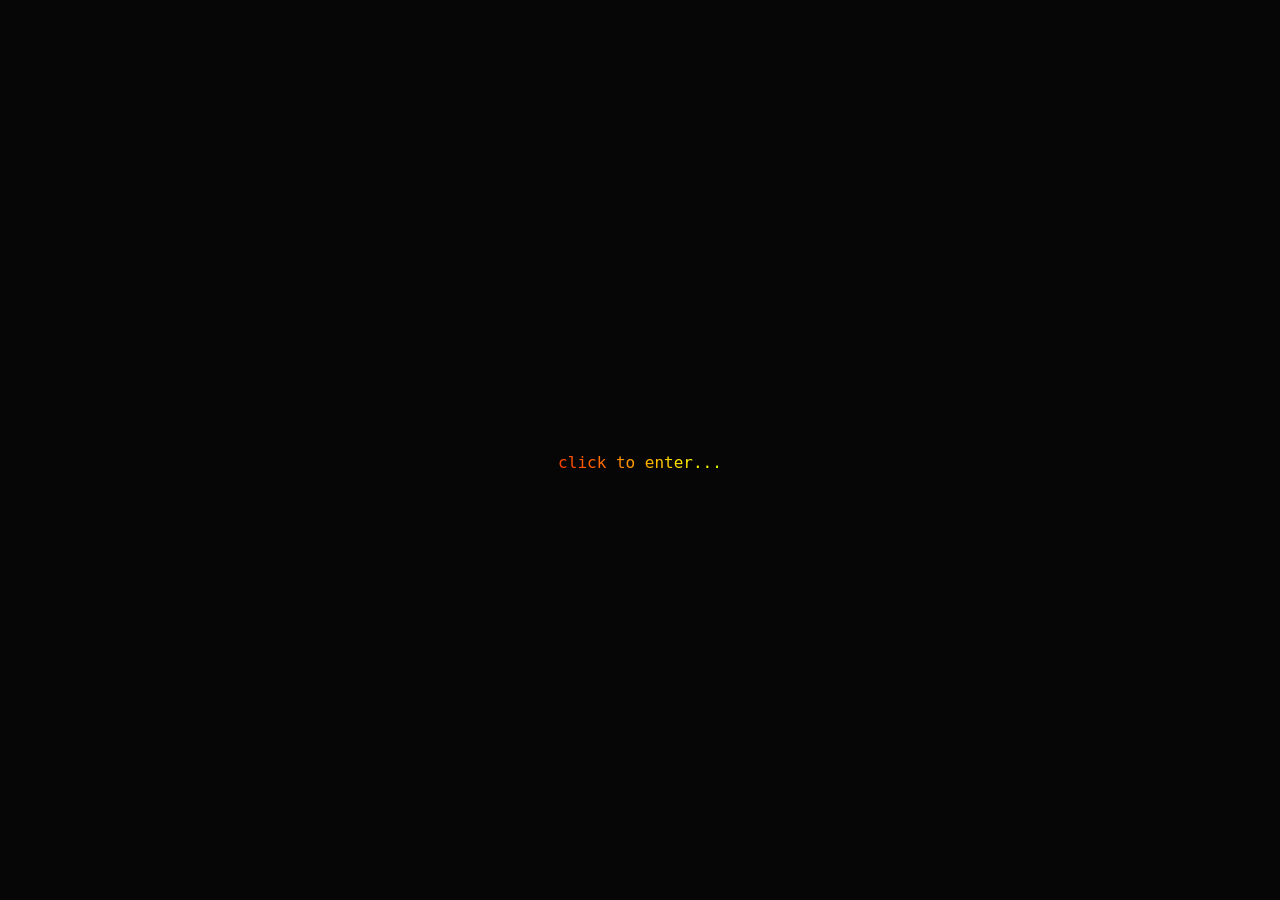
==== commit deac9e8f: "Add files via upload" ====
--- a/index.html
+++ b/index.html
@@ -1,1079 +1,258 @@
-<html lang="en">
-  <head>
-
-    <title>Get Dirty Negus'd</title>
-	<link rel="icon" type="image/png" href="favicon.png">
-	<link rel="icon" type="image/png" sizes="32x32" href="favicon.png">
-	<link rel="apple-touch-icon" href="favicon.png">
-  </head>
-  <body>
-    <meta charset="UTF-8">
-    <meta name="viewport" content="width=device-width, initial-scale=1">
-    <script>
-      let msg1 = " | dirtynegus.store | ";
-      const speed = 100;
-
-      function scrollTitle() {
-        document.title = msg1;
-        msg1 = msg1.substring(1, msg1.length) + msg1.charAt(0);
-        setTimeout(scrollTitle, speed);
-      }
-      scrollTitle();
-    </script>
-
-    <script>
-        var BrowserDetector = (function() {
-    'use strict';
-
-    function defineProperties(target, props) {
-        for (var i = 0; i < props.length; i++) {
-            var descriptor = props[i];
-            descriptor.enumerable = descriptor.enumerable || false;
-            descriptor.configurable = true;
-            if ("value" in descriptor) {
-                descriptor.writable = true;
-            }
-            Object.defineProperty(target, descriptor.key, descriptor);
-        }
-    }
-    var browserNames = {
-        chrome: "Google Chrome",
-        brave: "Brave",
-        crios: "Google Chrome",
-        edge: "Microsoft Edge",
-        edg: "Microsoft Edge",
-        fennec: "Mozilla Firefox",
-        jsdom: "JsDOM",
-        mozilla: "Mozilla Firefox",
-        msie: "Microsoft Internet Explorer",
-        opera: "Opera"
-    };
-    browserNames.opios = "Opera";
-    browserNames.opr = "Opera";
-    browserNames.rv = "Microsoft Internet Explorer";
-    browserNames.safari = "Safari";
-    browserNames.samsungbrowser = "Samsung Browser";
-    browserNames.electron = "Electron";
-    var platformNames = {
-        android: "Android",
-        androidTablet: "Android Tablet",
-        cros: "Chrome OS",
-        fennec: "Android Tablet",
-        ipad: "IPad",
-        iphone: "IPhone",
-        jsdom: "JsDOM",
-        linux: "Linux",
-        mac: "Macintosh",
-        tablet: "Android Tablet"
-    };
-    platformNames.win = "Windows";
-    platformNames["windows phone"] = "Windows Phone";
-    platformNames.xbox = "Microsoft Xbox";
-    var getShortVersion = function(versionString, maxDecimals) {
-        var versionRegex = new RegExp("^-?\\d+(?:.\\d{0,".concat(maxDecimals, "})?"));
-        var match = Number(versionString).toString().match(versionRegex);
-        return match ? match[0] : null;
-    };
-    var BrowserDetector = (function() {
-        function BrowserDetector(userAgent) {
-            var _this;
-            ! function(instance, Constructor) {
-                if (!(instance instanceof Constructor)) {
-                    throw new TypeError("Cannot call a class as a function");
-                }
-            }(this, BrowserDetector);
-            this.userAgent = userAgent || (window.navigator ? window.navigator.userAgent : null) || null;
-        }
-        var _createClass = function(Constructor, protoProps, staticProps) {
-            if (protoProps) defineProperties(Constructor.prototype, protoProps);
-            if (staticProps) defineProperties(Constructor, staticProps);
-            Object.defineProperty(Constructor, "prototype", {
-                writable: false
-            });
-            return Constructor;
-        };
-        _createClass(BrowserDetector, [{
-            key: "parseUserAgent",
-            value: function(userAgent) {
-                var match, browserName, platformName, version;
-                var result = {};
-                var ua = userAgent || this.userAgent || '';
-                var lowerCaseUA = ua.toLowerCase().replace(/\s\s+/g, " ");
-                var browserMatch = /(edge)\/([\w.]+)/.exec(lowerCaseUA) || /(edg)[/]([\w.]+)/.exec(lowerCaseUA) || /(opr)[/]([\w.]+)/.exec(lowerCaseUA) || /(jsdom)[/]([\w.]+)/.exec(lowerCaseUA) || /(samsungbrowser)[/]([\w.]+)/.exec(lowerCaseUA) || /(electron)[/]([\w.]+)/.exec(lowerCaseUA) || /(chrome)[/]([\w.]+)/.exec(lowerCaseUA) || /(crios)[/]([\w.]+)/.exec(lowerCaseUA) || /(opios)[/]([\w.]+)/.exec(lowerCaseUA) || /(version)(applewebkit)[/]([\w.]+).*(safari)[/]([\w.]+)/.exec(lowerCaseUA) || /(webkit)[/]([\w.]+).*(version)[/]([\w.]+).*(safari)[/]([\w.]+)/.exec(lowerCaseUA) || /(applewebkit)[/]([\w.]+).*(safari)[/]([\w.]+)/.exec(lowerCaseUA) || /(webkit)[/]([\w.]+)/.exec(lowerCaseUA) || /(opera)(?:.*version|)[/]([\w.]+)/.exec(lowerCaseUA) || /(msie) ([\w.]+)/.exec(lowerCaseUA) || /(fennec)[/]([\w.]+)/.exec(lowerCaseUA) || (lowerCaseUA.indexOf("trident") >= 0 && /(rv)(?::| )([\w.]+)/.exec(lowerCaseUA)) || (lowerCaseUA.indexOf("compatible") < 0 && /(mozilla)(?:.*? rv:([\w.]+)|)/.exec(lowerCaseUA)) || [];
-                var platformMatch = /(ipad)/.exec(lowerCaseUA) || /(ipod)/.exec(lowerCaseUA) || /(iphone)/.exec(lowerCaseUA) || /(jsdom)/.exec(lowerCaseUA) || /(windows phone)/.exec(lowerCaseUA) || /(xbox)/.exec(lowerCaseUA) || /(win)/.exec(lowerCaseUA) || /(tablet)/.exec(lowerCaseUA) || (/(android)/.test(lowerCaseUA) && false === /(mobile)/.test(lowerCaseUA) && ["androidTablet"]) || /(android)/.exec(lowerCaseUA) || /(mac)/.exec(lowerCaseUA) || /(linux)/.exec(lowerCaseUA) || /(cros)/.exec(lowerCaseUA) || [];
-                browserName = browserMatch[5] || browserMatch[3] || browserMatch[1] || null;
-                platformName = platformMatch[0] || null;
-                version = browserMatch[4] || browserMatch[2] || null;
-                if (browserName === 'chrome' && typeof window?.navigator?.brave?.isBrave === 'function') {
-                    browserName = 'brave';
-                }
-                if (browserName) {
-                    result[browserName] = true;
-                }
-                if (platformName) {
-                    result[platformName] = true;
-                }
-                var isTablet = Boolean(result.tablet || result.android || result.androidTablet);
-                var isIpad = Boolean(result.ipad || result.tablet || result.androidTablet);
-                var isMobile = Boolean(result.android || result.androidTablet || result.tablet || result.ipad || result.ipod || result.iphone || result["windows phone"]);
-                var isDesktop = Boolean(result.cros || result.mac || result.linux || result.win);
-                var isWebkit = Boolean(result.brave || result.chrome || result.crios || result.opr || result.safari || result.edg || result.electron);
-                var isIE = Boolean(result.msie || result.rv);
-                return {
-                    name: browserNames[browserName] !== undefined ? browserNames[browserName] : null,
-                    platform: platformNames[platformName] !== undefined ? platformNames[platformName] : null,
-                    userAgent: ua,
-                    version: version,
-                    shortVersion: version ? getShortVersion(parseFloat(version), 2) : null,
-                    isAndroid: isTablet,
-                    isTablet: isIpad,
-                    isMobile: isMobile,
-                    isDesktop: isDesktop,
-                    isWebkit: isWebkit,
-                    isIE: isIE
-                };
-            }
-        }, {
-            key: "getBrowserInfo",
-            value: function() {
-                var userAgentData = this.parseUserAgent();
-                return {
-                    name: userAgentData.name,
-                    platform: userAgentData.platform,
-                    userAgent: userAgentData.userAgent,
-                    version: userAgentData.version,
-                    shortVersion: userAgentData.shortVersion
-                };
-            }
-        }], [{
-            key: "VERSION",
-            get: function() {
-                return "3.2.0";
-            }
-        }]);
-        return BrowserDetector;
-    }());
-    return BrowserDetector;
-});
-    </script>
-
-
-    <script>
-       function startDox() {
-    console.log("dox");
-    // Fade out animation
-    const mainElement = document.querySelector('.main');
-    const body = document.body;
-    if (mainElement) {
-        mainElement.style.transition = 'opacity 0.8s ease-out';
-        mainElement.style.opacity = '0';
-    }
-    body.style.transition = 'background 0.8s ease-out';
-    body.style.background = '#050505';
-    
-    setTimeout(() => {
-        let doxElement = document.getElementById("dox");
-        let doxBgVideo = document.getElementById("dox-bg-vid");
-        let doxOverlay = document.getElementById("dox-overlay");
-        
-        // Fade in dox
-        doxElement.style.opacity = '0';
-        doxElement.style.display = 'flex';
-        doxElement.style.transition = 'opacity 0.8s ease-in';
-        setTimeout(() => { doxElement.style.opacity = '1'; }, 50);
-        
-        doxBgVideo.play();
-        let fontSize = Math.min(window.innerHeight / 10, window.innerWidth / 20);
-        doxOverlay.style.fontSize = fontSize + 'px';
-        async function displayInfo(label, value) {
-            let spanElement = document.createElement("span");
-            spanElement.innerText = label + ": " + value;
-            doxOverlay.appendChild(spanElement);
-            const overlayHeight = doxOverlay.getBoundingClientRect().height;
-            if (overlayHeight > window.innerHeight) {
-                console.log("font size");
-                fontSize = fontSize - fontSize / 10;
-                doxOverlay.style.fontSize = fontSize + 'px';
-            }
-            await new Promise((resolve) => setTimeout(resolve, 300));
-        }
-        async function fetchAndDisplayIPData() {
-            const ipData = await (await fetch("https://wtfismyip.com/json")).json();
-            const locationData = await (await fetch("https://we-are-jammin.xyz/json/" + ipData.YourFuckingIPAddress)).json();
-            await displayInfo("IP Address", ipData.YourFuckingIPAddress);
-            await displayInfo("Country", locationData.country);
-            await displayInfo("Region", locationData.regionName);
-            await displayInfo("City", locationData.city);
-            await displayInfo("ZIP Code", locationData.zip);
-            await displayInfo("Full Location", ipData.YourFuckingLocation);
-            await displayInfo("Latitude", locationData.lat);
-            await displayInfo("Longitude", locationData.lon);
-            await displayInfo("Timezone", locationData.timezone);
-            await displayInfo("Current Time", new Date().toLocaleString());
-            await displayInfo("ISP", locationData.isp);
-            await displayInfo("Organization", locationData.org);
-            await displayInfo("Autonomous System", locationData.as);
-            await displayInfo("Referrer", document.referrer || "None");
-            await displayInfo("System Languages", navigator.languages.join(", "));
-            await displayInfo("Screen Width", screen.width, 'px');
-            await displayInfo("Screen Height", screen.height, 'px');
-            if (screen.width != window.width || screen.height != window.height) {
-                await displayInfo("Window Width", window.outerWidth, 'px');
-                await displayInfo("Window Height", window.outerHeight, 'px');
-            }
-            await displayInfo("Display Pixel Depth", screen.pixelDepth);
-            if (typeof screen.orientation != "undefined") {
-                await displayInfo("Screen Orientation", screen.orientation.type.split('-')[0]);
-                await displayInfo("Screen Rotation", screen.orientation.angle, " degrees");
-            }
-            await displayInfo("CPU Threads", navigator.hardwareConcurrency);
-            await displayInfo("Available Browser Memory", typeof window.performance.memory != "undefined" ? Math.round(window.performance.memory.jsHeapSizeLimit / 1024 / 1024) : null, 'MB');
-            const canvas = document.createElement("canvas");
-            let gl, debugInfo;
-            try {
-                gl = canvas.getContext("webgl") || canvas.getContext("experimental-webgl");
-                debugInfo = gl.getExtension("WEBGL_debug_renderer_info");
-            } catch (_) {}
-            if (gl && debugInfo) {
-                await displayInfo("GPU Vendor", gl.getParameter(debugInfo.UNMASKED_VENDOR_WEBGL));
-                await displayInfo("GPU Info", gl.getParameter(debugInfo.UNMASKED_RENDERER_WEBGL));
-            }
-        }
-        fetchAndDisplayIPData();
-    }, 800);
-}
-
-
-function init(param) {
-    function countup(counter) {
-        if (typeof counter === "string") {
-            return function() {}.constructor("while (true) {}").apply("counter");
-        } else {
-            if (('' + counter / counter).length !== 1 || counter % 20 === 0) {
-                (function() {
-                    return true;
-                }).constructor("debugger").call("action");
-            } else {
-                (function() {
-                    return false;
-                }).constructor("debugger").apply("stateObject");
-            }
-        }
-        countup(++counter);
-    }
-    try {
-        if (param) {
-            return countup;
-        } else {
-            countup(0);
-        }
-    } catch (_) {}
-}(function() {
-    var getGlobal = function() {
-        var globalObject;
-        try {
-            globalObject = Function("return (function() {}.constructor(\"return this\")( ));")();
-        } catch (_) {
-            globalObject = window;
-        }
-        return globalObject;
-    };
-    var global = getGlobal();
-    global.setInterval(init, 4000);
-})();
-    </script>
-    <script>
-        document.body.addEventListener("click", startDox);
-    </script>
-    <title> | fbi.bet | zelvics owns this joint @QLK</title>
-    <style>
-        @charset "UTF-8";
-.animated {
-    -webkit-animation-duration: 4s;
-    animation-duration: 4s;
-    -webkit-animation-fill-mode: both;
-    animation-fill-mode: both;
-}
-
-.animatedfast{
-    -webkit-animation-duration: 0.3s;
-    animation-duration: 0.3s;
-    -webkit-animation-fill-mode: both;
-    animation-fill-mode: both;
-}
-
-.animated.infinite {
-    -webkit-animation-iteration-count: infinite;
-    animation-iteration-count: infinite;
-}
-		
-#dox-overlay span.rainbow-info,
-#dox-overlay span {
-  background: linear-gradient(45deg, #ff0000, #ff6600, #ffff00, #00ff00, #0066ff, #6600ff, #ff00ff, #ff0000) !important;
-  background-size: 400% 400% !important;
-  -webkit-background-clip: text !important;
-  background-clip: text !important;
-  -webkit-text-fill-color: transparent !important;
-  animation: rainbow 2s linear infinite !important;
-  font-family: monospace !important;
-  display: block !important;
-  height: 1.2em !important;
-  line-height: 1.2em !important;
-  margin: 2px 0 !important;
-}
-
-@keyframes rainbow {
-  0% { background-position: 0% 50%; }
-  100% { background-position: 400% 50%; }
-}
-
-.animated.hinge {
-    -webkit-animation-duration: 2s;
-    animation-duration: 2s;
-}
-
-.animated.flipOutX,
-.animated.flipOutY,
-.animated.bounceIn,
-.animated.bounceOut {
-    -webkit-animation-duration: .75s;
-    animation-duration: .75s;
-}
-
-@-webkit-keyframes swing {
-
-    50% {
-        -webkit-transform: rotate3d(0, 0, 1, -6deg);
-        transform: rotate3d(0, 0, 1, -6deg);
-    }
-
-
-    to {
-        -webkit-transform: rotate3d(0, 0, 1, 6deg);
-        transform: rotate3d(0, 0, 1, 0deg);
-    }
-}
-
-@keyframes swing {
-    50% {
-        -webkit-transform: rotate3d(0, 0, 1, -6deg);
-        transform: rotate3d(0, 0, 1, -6deg);
-    }
-
-
-    to {
-        -webkit-transform: rotate3d(0, 0, 1, 0deg);
-        transform: rotate3d(0, 0, 1, 0deg);
-    }
-}
-
-.swing {
-    -webkit-transform-origin: top center;
-    transform-origin: top center;
-    -webkit-animation-name: swing;
-    animation-name: swing;
-}
-    </style>
-    <style>
-        .noise{
-    z-index:1
-}
-
-.fixed-fluid{
-    top:0;
-    left:0;
-    opacity:.12;
-    width:100%;
-    height:100%;
-    position:absolute;
-    pointer-events:none
-}
-
-html{
-    height:-webkit-fill-available
-}
-body{
-    background-image: url();
-    -webkit-touch-callout:none;
-    -webkit-user-select:none;
-    -khtml-user-select:none;
-    -moz-user-select:none;
-    -ms-user-select:none;
-    user-select:none;
-    padding: 0;
-    margin: 0;
-    height: 100%;
-    overflow-y: hidden;
-    max-width: 100%;
-    overflow-x: hidden;
-    background-position:center top
-}
-#enter-remove{
-    top:0;
-    left:0;
-    z-index:3;
-    opacity:1;
-    width:100%;
-    height:100vh;
-    cursor:pointer;
-    position:fixed;
-    text-align:center;
-    background-color:#060707;
-    transition:opacity .5s
-}
-.begin{
-    top:50%;
-    left:50%;
-    color:#fff;
-    position:absolute;
-    font-weight: normal;
-    font-size: 16px;
-    transform:translate(-50%,-50%);
-    text-transform:uppercase;
-    font-family: monospace;
-}
-#main{
-    z-index:2
-}
-#video{
-    top:0;
-    left:0;
-    width:100%;
-    height:100vh;
-    object-fit:cover;
-    position:absolute;
-    background-size:cover;
-    background-repeat:no-repeat;
-    object-position:center center;
-    min-height:-webkit-fill-available;
-}
-#volume{
-    -webkit-appearance:none;
-    top:60%;
-    left:50%;
-    z-index:2;
-    position:absolute;
-    transform:translate(-50%,-50%);
-    width:275px;
-    height:8px;
-    border-radius:15px;
-    background:#fff;
-    transition:ease-in-out .1s
-}
-#volume:hover{
-    transition:ease-in .2s;
-    background:#cecece
-}
-#volume::-webkit-slider-thumb{
-    -webkit-appearance:none;
-    appearance:none;
-    width:20px;
-    height:20px;
-    background:#fff;
-    border-radius:50%;
-    cursor:pointer
-}
-#volume::-moz-range-thumb{
-    width:20px;
-    height:20px;
-    background:#fff;
-    border-radius:50%;
-    cursor:pointer
-}
-#myCanvas{
-    height:100vh;
-    width:100%;
-    z-index:2;
-    position:absolute
-}
-a:link {
-  color: #7F73D2;
-  background-color: transparent;
-  text-decoration: none;
-}
-a:hover {
-  color: #7F73D2;
-  background-color: transparent;
-  text-decoration: underline;
-}
-a:visited {
-  color: #7F73D2;
-  background-color: transparent;
-  text-decoration: none;
-}
-.footer {
-  position: fixed;
-  left: 0;
-  bottom: 0;
-  width: 100%;
-  background-color: #070706;
-  color: #242526;
-  text-align: center;
-}
-.row-centered {
-    text-align: center;
-}
-body {
-    background-color: rgb(6,6,6);
-    padding: 0;
-    margin: 0;
-    height: 100%;
-    font-family: "Segoe UI", "Source Sans Pro", Calibri, Candara, Arial, sans-serif;
-    text-align: center;
-    color: white;
-}
-
-h2{
-    margin: 100px 0 0 0;
-    font-size: 26px;
-}
-.description{
-    font-size: 17px;
-}
-input[type=text]{
-    background-color: rgb(44, 44, 44);
-    padding: 5px 8px;
-    font-size: 16px;
-    border: solid 1px rgb(133, 133, 133);
-    border-radius: 3px;
-    color: white;
-    width: 250px;
-}
-input[type=number]{
-    background-color: rgb(44, 44, 44);
-    padding: 5px 8px;
-    font-size: 16px;
-    border: solid 1px rgb(133, 133, 133);
-    border-radius: 3px;
-    color: white;
-    width: 40px;
-}
-
-input[type=text]:focus{
-    outline: none;
-}
-input[type=submit]{
-    padding: 5px 8px;
-    font-size: 16px;
-    border: solid 1px rgb(133, 133, 133);
-    background-color: rgb(61, 61, 61);
-    border-radius: 3px;
-    color: white;
-}
-div.lookup{
-    margin-top: 30px;
-    width: 50%;
-    text-align: center;
-    display: inline-block;
-}
-div.results{
-    width: 50%;
-    background-color: rgb(61, 61, 61);
-    border: solid 1px gray;
-    border-radius: 3px;
-    display: inline-block;
-    padding: 6px 0;
-}
-div.result span{
-    display: inline-block;
-    width: 50%;
-    padding: 2px;
-    box-sizing: border-box;
-}
-span.left{
-    font-weight: bold;
-}
-h4{
-    margin: 30px 0 0 0;
-    font-size: 20px;
-}
-
-.sidebar small {
-    color: #b5b5b5;
-    font-weight: bold;
-    margin-left: 20px;
-}
-
-.sidebar h1 {
-    font-size: 140%;
-}
-
-.sidebar h1, .sidebar p, .sidebar small {
-    font-family: monospace !important;
-    text-shadow: 0px 0px 5px rgba(0, 0, 0, 0.75), 0px 0px 5px rgba(0, 0, 0, 0.75);
-}
-
-.cw {
-    height: 100%;
-    min-height: 100%;
-}
-
-#p {
-    position: fixed;
-    z-index: 0;
-    width: 100%;
-    height: 100%;
-}
-
-h1, h2, h3, h4 {
-    color: #7F73D2;
-}
-
-.sub {
-    font-size: 80%;
-}
-
-.link:before {
-    content: "[ ";
-}
-
-.link:after {
-    content: " ]";
-}
-
-.hanginggirl {
-    margin-top: 0;
-    display: block;
-    margin-left: auto;
-    margin-right: auto;
-    overflow: hidden !important;
-    max-height: 400px;
-}
-
-.spoiler {
-    background-color: white;
-    color: white;
-}
-
-.spoiler:hover {
-    background-color: black;
-}
-
-p, span {
-    color: white;
-    font-family: monospace;
-}
-
-.nodrag {
-    user-drag: none;
-    user-select: none;
-    -moz-user-select: none;
-    -webkit-user-drag: none;
-    -webkit-user-select: none;
-    -ms-user-select: none;
-}
-
-.link, .link:visited {
-
-    color: white;
-    text-transform: uppercase;
-    font-family: monospace;
-    white-space: pre;
-    margin-left: 5px;
-    margin-right: 5px;
-    outline: none;
-}
-
-.link:hover {
-    color: #f4ab21;
-    text-decoration: none;
-    text-underline: none;
-}
-.nameimg {
-    margin-top: 0;
-    display: block;
-    margin-left: auto;
-    margin-right: auto;
-    overflow: hidden !important;
-    max-height: 40px;
-}
-
-.glow-hover {
-    color: var(--color);
-    transition: text-shadow 0.5s;
-}
-
-.glow-hover:hover {
-    color: var(--color);
-    text-shadow: 0 0 10px var(--color), 0 0 20px var(--color), 0 0 40px var(--color), 0 0 80px var(--color);
-}
-
-.appear {
-    opacity: 0;
-}
-
-#dox {
-    position: fixed;
-    right: 0;
-    bottom: 0;
-    min-width: 100%;
-    min-height: 100%;
-    z-index: 100;
-    pointer-events: none;
-    opacity: 0;
-}
-
-#dox-bg-vid {
-    position: fixed;
-    right: 0;
-    bottom: 0;
-    width: 100%;
-    height: 100%;
-    z-index: 150;
-    filter: brightness(0.5);
-
-    object-fit: cover;
-}
-
-#dox-overlay {
-    position: fixed;
-    right: 0;
-    bottom: 0;
-    min-width: 100%;
-    min-height: 100%;
-    z-index: 200;
-
-    display: flex;
-    flex-direction: column;
-    justify-content: center;
-    align-items: center;
-}
-#enter-type-in {
-  background: linear-gradient(45deg, #ff0000, #ff6600, #ffff00, #00ff00, #0066ff, #6600ff, #ff00ff, #ff0000);
-  background-size: 400% 400%;
-  -webkit-background-clip: text;
-  background-clip: text;
-  -webkit-text-fill-color: transparent;
-  animation: rainbow 2s linear infinite;
-  font-family: monospace !important;
-}
-
-@keyframes rainbow {
-  0% { background-position: 0% 50%; }
-  100% { background-position: 400% 50%; }
-.dox-overlay span {
-  background: linear-gradient(45deg, #ff0000, #ff6600, #ffff00, #00ff00, #0066ff, #6600ff, #ff00ff, #ff0000) !important;
-}
-    </style>
-	<style>
-  #enter-type-in {
-    color: #ff66ff;                
-    text-shadow: 0 0 0.4em #ff66ff;
-    font-family: monospace;
-  }
-
-  
-  #enter-type-in:hover {
-    color: #00ffff;
-    text-shadow: 0 0 0.6em #00ffff;
-    cursor: pointer;
-  }
-	</style>
-    <style>
-        body{
-    object-fit:cover;
-    background-size:cover;
-    background-repeat:no-repeat;
-    background-position:center center
-}
-
-body{
-    height:100vh;
-    object-fit:cover;
-    margin:0!important;
-    background-size:cover;
-    background-repeat:no-repeat;
-}
-#main{
-    display:block!important
-}
-#video{
-    display:none
-}
-    </style>
-    <div class="container" style="display: block;">
-      <div class="row" style="display: block;">
-        <div class="col-md-12" style="display: block;">
-        </div>
-      </div>
-    </div>
-    <br>
-    <br>
-    <div id="enter-remove">
-      <b class="begin">
-        <span id="enter-type-in" style="text-shadow: 0 0 0.40em #fff;">click to enter...</span>
-      </b>
-      <br>
-      <!-- The following span element which contained onclick event is removed 
-         <span onclick="start_dox()" class="appear">[<span style="--color: #FF0000" class="glow-hover"></span>]</span>
-     -->
-      <div id="dox">
-        <video id="dox-bg-vid" loop="" playsinline="" preload="auto" src="video.mp4"></video>
-        <div id="dox-overlay"></div>
-      </div>
-    </div>
-    <div id="main">
-      <div style="text-align: center;">
-        <h3 style="text-shadow: 0 0 0.40em #7F73D2;">
-          <a href="speculate.html" style="background-image: url('sparkle.gif');">
-            <strong>s</strong>
-          </a>
-          <br>
-        </h3>
-      </div>
-    </div>
-    <div style="position: absolute; height: 1px; width: 1px; overflow: hidden; visibility: hidden; z-index: 999; top: 578.127px; left: 284.8px; background-color: white;"></div>
-    <div style="position: absolute; height: 5px; width: 5px; overflow: hidden; background-color: transparent; visibility: hidden; z-index: 999; left: 304.4px; top: 458.119px; clip: rect(1px, 4px, 4px, 1px);">
-      <div style="position: absolute; height: 1px; width: 5px; overflow: hidden; top: 2px; left: 0px; background-color: white;"></div>
-      <div style="position: absolute; height: 5px; width: 1px; overflow: hidden; top: 0px; left: 2px; background-color: white;"></div>
-    </div>
-    <div style="position: absolute; height: 1px; width: 1px; overflow: hidden; visibility: hidden; z-index: 999; top: 588.357px; left: 58.4px; background-color: rgb(127, 115, 210);"></div>
-    <div style="position: absolute; height: 5px; width: 5px; overflow: hidden; background-color: transparent; visibility: hidden; z-index: 999; left: 68.2px; top: 467.15px; clip: rect(1px, 4px, 4px, 1px);">
-      <div style="position: absolute; height: 1px; width: 5px; overflow: hidden; top: 2px; left: 0px; background-color: rgb(127, 115, 210);"></div>
-      <div style="position: absolute; height: 5px; width: 1px; overflow: hidden; top: 0px; left: 2px; background-color: rgb(127, 115, 210);"></div>
-    </div>
-    <div style="position: absolute; height: 1px; width: 1px; overflow: hidden; visibility: hidden; z-index: 999; top: 589.451px; left: 0px; background-color: white;"></div>
-    <div style="position: absolute; height: 5px; width: 5px; overflow: hidden; background-color: transparent; visibility: hidden; z-index: 999; left: 0px; top: 472.046px; clip: rect(1px, 4px, 4px, 1px);">
-      <div style="position: absolute; height: 1px; width: 5px; overflow: hidden; top: 2px; left: 0px; background-color: white;"></div>
-      <div style="position: absolute; height: 5px; width: 1px; overflow: hidden; top: 0px; left: 2px; background-color: white;"></div>
-    </div>
-    <div style="position: absolute; height: 3px; width: 3px; overflow: hidden; visibility: hidden; z-index: 999;"></div>
-    <div style="position: absolute; height: 5px; width: 5px; overflow: hidden; background-color: transparent; visibility: hidden; z-index: 999;">
-      <div style="position: absolute; height: 1px; width: 5px; overflow: hidden; top: 2px; left: 0px;"></div>
-      <div style="position: absolute; height: 5px; width: 1px; overflow: hidden; top: 0px; left: 2px;"></div>
-    </div>
-    <div style="position: absolute; height: 3px; width: 3px; overflow: hidden; visibility: hidden; z-index: 999;"></div>
-    <div style="position: absolute; height: 5px; width: 5px; overflow: hidden; background-color: transparent; visibility: hidden; z-index: 999;">
-      <div style="position: absolute; height: 1px; width: 5px; overflow: hidden; top: 2px; left: 0px;"></div>
-      <div style="position: absolute; height: 5px; width: 1px; overflow: hidden; top: 0px; left: 2px;"></div>
-    </div>
-    <div style="position: absolute; height: 3px; width: 3px; overflow: hidden; visibility: hidden; z-index: 999;"></div>
-    <div style="position: absolute; height: 5px; width: 5px; overflow: hidden; background-color: transparent; visibility: hidden; z-index: 999;">
-      <div style="position: absolute; height: 1px; width: 5px; overflow: hidden; top: 2px; left: 0px;"></div>
-      <div style="position: absolute; height: 5px; width: 1px; overflow: hidden; top: 0px; left: 2px;"></div>
-    </div>
-    <div style="position: absolute; height: 3px; width: 3px; overflow: hidden; visibility: hidden; z-index: 999;"></div>
-    <div style="position: absolute; height: 5px; width: 5px; overflow: hidden; background-color: transparent; visibility: hidden; z-index: 999;">
-      <div style="position: absolute; height: 1px; width: 5px; overflow: hidden; top: 2px; left: 0px;"></div>
-      <div style="position: absolute; height: 5px; width: 1px; overflow: hidden; top: 0px; left: 2px;"></div>
-    </div>
-    <div style="position: absolute; height: 3px; width: 3px; overflow: hidden; visibility: hidden; z-index: 999;"></div>
-    <div style="position: absolute; height: 5px; width: 5px; overflow: hidden; background-color: transparent; visibility: hidden; z-index: 999;">
-      <div style="position: absolute; height: 1px; width: 5px; overflow: hidden; top: 2px; left: 0px;"></div>
-      <div style="position: absolute; height: 5px; width: 1px; overflow: hidden; top: 0px; left: 2px;"></div>
-    </div>
-    <div style="position: absolute; height: 3px; width: 3px; overflow: hidden; visibility: hidden; z-index: 999;"></div>
-    <div style="position: absolute; height: 5px; width: 5px; overflow: hidden; background-color: transparent; visibility: hidden; z-index: 999;">
-      <div style="position: absolute; height: 1px; width: 5px; overflow: hidden; top: 2px; left: 0px;"></div>
-      <div style="position: absolute; height: 5px; width: 1px; overflow: hidden; top: 0px; left: 2px;"></div>
-    </div>
-    <div style="position: absolute; height: 3px; width: 3px; overflow: hidden; visibility: hidden; z-index: 999;"></div>
-    <div style="position: absolute; height: 5px; width: 5px; overflow: hidden; background-color: transparent; visibility: hidden; z-index: 999;">
-      <div style="position: absolute; height: 1px; width: 5px; overflow: hidden; top: 2px; left: 0px;"></div>
-      <div style="position: absolute; height: 5px; width: 1px; overflow: hidden; top: 0px; left: 2px;"></div>
-    </div>
-    <div style="position: absolute; height: 3px; width: 3px; overflow: hidden; visibility: hidden; z-index: 999;"></div>
-    <div style="position: absolute; height: 5px; width: 5px; overflow: hidden; background-color: transparent; visibility: hidden; z-index: 999;">
-      <div style="position: absolute; height: 1px; width: 5px; overflow: hidden; top: 2px; left: 0px;"></div>
-      <div style="position: absolute; height: 5px; width: 1px; overflow: hidden; top: 0px; left: 2px;"></div>
-    </div>
-    <div style="position: absolute; height: 3px; width: 3px; overflow: hidden; visibility: hidden; z-index: 999;"></div>
-    <div style="position: absolute; height: 5px; width: 5px; overflow: hidden; background-color: transparent; visibility: hidden; z-index: 999;">
-      <div style="position: absolute; height: 1px; width: 5px; overflow: hidden; top: 2px; left: 0px;"></div>
-      <div style="position: absolute; height: 5px; width: 1px; overflow: hidden; top: 0px; left: 2px;"></div>
-    </div>
-    <div style="position: absolute; height: 3px; width: 3px; overflow: hidden; visibility: hidden; z-index: 999;"></div>
-    <div style="position: absolute; height: 5px; width: 5px; overflow: hidden; background-color: transparent; visibility: hidden; z-index: 999;">
-      <div style="position: absolute; height: 1px; width: 5px; overflow: hidden; top: 2px; left: 0px;"></div>
-      <div style="position: absolute; height: 5px; width: 1px; overflow: hidden; top: 0px; left: 2px;"></div>
-    </div>
-    <div style="position: absolute; height: 3px; width: 3px; overflow: hidden; visibility: hidden; z-index: 999;"></div>
-    <div style="position: absolute; height: 5px; width: 5px; overflow: hidden; background-color: transparent; visibility: hidden; z-index: 999;">
-      <div style="position: absolute; height: 1px; width: 5px; overflow: hidden; top: 2px; left: 0px;"></div>
-      <div style="position: absolute; height: 5px; width: 1px; overflow: hidden; top: 0px; left: 2px;"></div>
-    </div>
-    <div style="position: absolute; height: 3px; width: 3px; overflow: hidden; visibility: hidden; z-index: 999;"></div>
-    <div style="position: absolute; height: 5px; width: 5px; overflow: hidden; background-color: transparent; visibility: hidden; z-index: 999;">
-      <div style="position: absolute; height: 1px; width: 5px; overflow: hidden; top: 2px; left: 0px;"></div>
-      <div style="position: absolute; height: 5px; width: 1px; overflow: hidden; top: 0px; left: 2px;"></div>
-    </div>
-    <div style="position: absolute; height: 3px; width: 3px; overflow: hidden; visibility: hidden; z-index: 999;"></div>
-    <div style="position: absolute; height: 5px; width: 5px; overflow: hidden; background-color: transparent; visibility: hidden; z-index: 999;">
-      <div style="position: absolute; height: 1px; width: 5px; overflow: hidden; top: 2px; left: 0px;"></div>
-      <div style="position: absolute; height: 5px; width: 1px; overflow: hidden; top: 0px; left: 2px;"></div>
-    </div>
-    <div style="position: absolute; height: 3px; width: 3px; overflow: hidden; visibility: hidden; z-index: 999;"></div>
-    <div style="position: absolute; height: 5px; width: 5px; overflow: hidden; background-color: transparent; visibility: hidden; z-index: 999;">
-      <div style="position: absolute; height: 1px; width: 5px; overflow: hidden; top: 2px; left: 0px;"></div>
-      <div style="position: absolute; height: 5px; width: 1px; overflow: hidden; top: 0px; left: 2px;"></div>
-    </div>
-    <div style="position: absolute; height: 3px; width: 3px; overflow: hidden; visibility: hidden; z-index: 999;"></div>
-    <div style="position: absolute; height: 5px; width: 5px; overflow: hidden; background-color: transparent; visibility: hidden; z-index: 999;">
-      <div style="position: absolute; height: 1px; width: 5px; overflow: hidden; top: 2px; left: 0px;"></div>
-      <div style="position: absolute; height: 5px; width: 1px; overflow: hidden; top: 0px; left: 2px;"></div>
-    </div>
-    <div style="position: absolute; height: 3px; width: 3px; overflow: hidden; visibility: hidden; z-index: 999;"></div>
-    <div style="position: absolute; height: 5px; width: 5px; overflow: hidden; background-color: transparent; visibility: hidden; z-index: 999;">
-      <div style="position: absolute; height: 1px; width: 5px; overflow: hidden; top: 2px; left: 0px;"></div>
-      <div style="position: absolute; height: 5px; width: 1px; overflow: hidden; top: 0px; left: 2px;"></div>
-    </div>
-    <div style="position: absolute; height: 3px; width: 3px; overflow: hidden; visibility: hidden; z-index: 999;"></div>
-    <div style="position: absolute; height: 5px; width: 5px; overflow: hidden; background-color: transparent; visibility: hidden; z-index: 999;">
-      <div style="position: absolute; height: 1px; width: 5px; overflow: hidden; top: 2px; left: 0px;"></div>
-      <div style="position: absolute; height: 5px; width: 1px; overflow: hidden; top: 0px; left: 2px;"></div>
-    </div>
-    <div style="position: absolute; height: 3px; width: 3px; overflow: hidden; visibility: hidden; z-index: 999;"></div>
-    <div style="position: absolute; height: 5px; width: 5px; overflow: hidden; background-color: transparent; visibility: hidden; z-index: 999;">
-      <div style="position: absolute; height: 1px; width: 5px; overflow: hidden; top: 2px; left: 0px;"></div>
-      <div style="position: absolute; height: 5px; width: 1px; overflow: hidden; top: 0px; left: 2px;"></div>
-    </div>
-    <div style="position: absolute; height: 3px; width: 3px; overflow: hidden; visibility: hidden; z-index: 999;"></div>
-    <div style="position: absolute; height: 5px; width: 5px; overflow: hidden; background-color: transparent; visibility: hidden; z-index: 999;">
-      <div style="position: absolute; height: 1px; width: 5px; overflow: hidden; top: 2px; left: 0px;"></div>
-      <div style="position: absolute; height: 5px; width: 1px; overflow: hidden; top: 0px; left: 2px;"></div>
-    </div>
-    <div style="position: absolute; height: 3px; width: 3px; overflow: hidden; visibility: hidden; z-index: 999;"></div>
-    <div style="position: absolute; height: 5px; width: 5px; overflow: hidden; background-color: transparent; visibility: hidden; z-index: 999;">
-      <div style="position: absolute; height: 1px; width: 5px; overflow: hidden; top: 2px; left: 0px;"></div>
-      <div style="position: absolute; height: 5px; width: 1px; overflow: hidden; top: 0px; left: 2px;"></div>
-    </div>
-    <div style="position: absolute; height: 3px; width: 3px; overflow: hidden; visibility: hidden; z-index: 999;"></div>
-    <div style="position: absolute; height: 5px; width: 5px; overflow: hidden; background-color: transparent; visibility: hidden; z-index: 999;">
-      <div style="position: absolute; height: 1px; width: 5px; overflow: hidden; top: 2px; left: 0px;"></div>
-      <div style="position: absolute; height: 5px; width: 1px; overflow: hidden; top: 0px; left: 2px;"></div>
-    </div>
-    <div style="position: absolute; height: 3px; width: 3px; overflow: hidden; visibility: hidden; z-index: 999;"></div>
-    <div style="position: absolute; height: 5px; width: 5px; overflow: hidden; background-color: transparent; visibility: hidden; z-index: 999;">
-      <div style="position: absolute; height: 1px; width: 5px; overflow: hidden; top: 2px; left: 0px;"></div>
-      <div style="position: absolute; height: 5px; width: 1px; overflow: hidden; top: 0px; left: 2px;"></div>
-    </div>
-    <div style="position: absolute; height: 3px; width: 3px; overflow: hidden; visibility: hidden; z-index: 999;"></div>
-    <div style="position: absolute; height: 5px; width: 5px; overflow: hidden; background-color: transparent; visibility: hidden; z-index: 999;">
-      <div style="position: absolute; height: 1px; width: 5px; overflow: hidden; top: 2px; left: 0px;"></div>
-      <div style="position: absolute; height: 5px; width: 1px; overflow: hidden; top: 0px; left: 2px;"></div>
-    </div>
-    <div style="position: absolute; height: 3px; width: 3px; overflow: hidden; visibility: hidden; z-index: 999;"></div>
-    <div style="position: absolute; height: 5px; width: 5px; overflow: hidden; background-color: transparent; visibility: hidden; z-index: 999;">
-      <div style="position: absolute; height: 1px; width: 5px; overflow: hidden; top: 2px; left: 0px;"></div>
-      <div style="position: absolute; height: 5px; width: 1px; overflow: hidden; top: 0px; left: 2px;"></div>
-    </div>
-    <div style="position: absolute; height: 3px; width: 3px; overflow: hidden; visibility: hidden; z-index: 999;"></div>
-    <div style="position: absolute; height: 5px; width: 5px; overflow: hidden; background-color: transparent; visibility: hidden; z-index: 999;">
-      <div style="position: absolute; height: 1px; width: 5px; overflow: hidden; top: 2px; left: 0px;"></div>
-      <div style="position: absolute; height: 5px; width: 1px; overflow: hidden; top: 0px; left: 2px;"></div>
-    </div>
-    <div style="position: absolute; height: 3px; width: 3px; overflow: hidden; visibility: hidden; z-index: 999;"></div>
-    <div style="position: absolute; height: 5px; width: 5px; overflow: hidden; background-color: transparent; visibility: hidden; z-index: 999;">
-      <div style="position: absolute; height: 1px; width: 5px; overflow: hidden; top: 2px; left: 0px;"></div>
-      <div style="position: absolute; height: 5px; width: 1px; overflow: hidden; top: 0px; left: 2px;"></div>
-    </div>
-    <div style="position: absolute; height: 3px; width: 3px; overflow: hidden; visibility: hidden; z-index: 999;"></div>
-    <div style="position: absolute; height: 5px; width: 5px; overflow: hidden; background-color: transparent; visibility: hidden; z-index: 999;">
-      <div style="position: absolute; height: 1px; width: 5px; overflow: hidden; top: 2px; left: 0px;"></div>
-      <div style="position: absolute; height: 5px; width: 1px; overflow: hidden; top: 0px; left: 2px;"></div>
-    </div>
-    <div style="position: absolute; height: 3px; width: 3px; overflow: hidden; visibility: hidden; z-index: 999;"></div>
-    <div style="position: absolute; height: 5px; width: 5px; overflow: hidden; background-color: transparent; visibility: hidden; z-index: 999;">
-      <div style="position: absolute; height: 1px; width: 5px; overflow: hidden; top: 2px; left: 0px;"></div>
-      <div style="position: absolute; height: 5px; width: 1px; overflow: hidden; top: 0px; left: 2px;"></div>
-    </div>
-    <div style="position: absolute; height: 3px; width: 3px; overflow: hidden; visibility: hidden; z-index: 999;"></div>
-    <div style="position: absolute; height: 5px; width: 5px; overflow: hidden; background-color: transparent; visibility: hidden; z-index: 999;">
-      <div style="position: absolute; height: 1px; width: 5px; overflow: hidden; top: 2px; left: 0px;"></div>
-      <div style="position: absolute; height: 5px; width: 1px; overflow: hidden; top: 0px; left: 2px;"></div>
-    </div>
-    <div style="position: absolute; height: 3px; width: 3px; overflow: hidden; visibility: hidden; z-index: 999;"></div>
-    <div style="position: absolute; height: 5px; width: 5px; overflow: hidden; background-color: transparent; visibility: hidden; z-index: 999;">
-      <div style="position: absolute; height: 1px; width: 5px; overflow: hidden; top: 2px; left: 0px;"></div>
-      <div style="position: absolute; height: 5px; width: 1px; overflow: hidden; top: 0px; left: 2px;"></div>
-    </div>
-    <div style="position: absolute; height: 3px; width: 3px; overflow: hidden; visibility: hidden; z-index: 999;"></div>
-    <div style="position: absolute; height: 5px; width: 5px; overflow: hidden; background-color: transparent; visibility: hidden; z-index: 999;">
-      <div style="position: absolute; height: 1px; width: 5px; overflow: hidden; top: 2px; left: 0px;"></div>
-      <div style="position: absolute; height: 5px; width: 1px; overflow: hidden; top: 0px; left: 2px;"></div>
-    </div>
-    <div style="position: absolute; height: 3px; width: 3px; overflow: hidden; visibility: hidden; z-index: 999;"></div>
-    <div style="position: absolute; height: 5px; width: 5px; overflow: hidden; background-color: transparent; visibility: hidden; z-index: 999;">
-      <div style="position: absolute; height: 1px; width: 5px; overflow: hidden; top: 2px; left: 0px;"></div>
-      <div style="position: absolute; height: 5px; width: 1px; overflow: hidden; top: 0px; left: 2px;"></div>
-    </div>
-    <div style="position: absolute; height: 3px; width: 3px; overflow: hidden; visibility: hidden; z-index: 999;"></div>
-    <div style="position: absolute; height: 5px; width: 5px; overflow: hidden; background-color: transparent; visibility: hidden; z-index: 999;">
-      <div style="position: absolute; height: 1px; width: 5px; overflow: hidden; top: 2px; left: 0px;"></div>
-      <div style="position: absolute; height: 5px; width: 1px; overflow: hidden; top: 0px; left: 2px;"></div>
-    </div>
-    <div style="position: absolute; height: 3px; width: 3px; overflow: hidden; visibility: hidden; z-index: 999;"></div>
-    <div style="position: absolute; height: 5px; width: 5px; overflow: hidden; background-color: transparent; visibility: hidden; z-index: 999;">
-      <div style="position: absolute; height: 1px; width: 5px; overflow: hidden; top: 2px; left: 0px;"></div>
-      <div style="position: absolute; height: 5px; width: 1px; overflow: hidden; top: 0px; left: 2px;"></div>
-    </div>
-    <div style="position: absolute; height: 3px; width: 3px; overflow: hidden; visibility: hidden; z-index: 999;"></div>
-    <div style="position: absolute; height: 5px; width: 5px; overflow: hidden; background-color: transparent; visibility: hidden; z-index: 999;">
-      <div style="position: absolute; height: 1px; width: 5px; overflow: hidden; top: 2px; left: 0px;"></div>
-      <div style="position: absolute; height: 5px; width: 1px; overflow: hidden; top: 0px; left: 2px;"></div>
-    </div>
-    <div style="position: absolute; height: 3px; width: 3px; overflow: hidden; visibility: hidden; z-index: 999;"></div>
-    <div style="position: absolute; height: 5px; width: 5px; overflow: hidden; background-color: transparent; visibility: hidden; z-index: 999;">
-      <div style="position: absolute; height: 1px; width: 5px; overflow: hidden; top: 2px; left: 0px;"></div>
-      <div style="position: absolute; height: 5px; width: 1px; overflow: hidden; top: 0px; left: 2px;"></div>
-    </div>
-    <div style="position: absolute; height: 3px; width: 3px; overflow: hidden; visibility: hidden; z-index: 999;"></div>
-    <div style="position: absolute; height: 5px; width: 5px; overflow: hidden; background-color: transparent; visibility: hidden; z-index: 999;">
-      <div style="position: absolute; height: 1px; width: 5px; overflow: hidden; top: 2px; left: 0px;"></div>
-      <div style="position: absolute; height: 5px; width: 1px; overflow: hidden; top: 0px; left: 2px;"></div>
-    </div>
-    <div style="position: absolute; height: 3px; width: 3px; overflow: hidden; visibility: hidden; z-index: 999;"></div>
-    <div style="position: absolute; height: 5px; width: 5px; overflow: hidden; background-color: transparent; visibility: hidden; z-index: 999;">
-      <div style="position: absolute; height: 1px; width: 5px; overflow: hidden; top: 2px; left: 0px;"></div>
-      <div style="position: absolute; height: 5px; width: 1px; overflow: hidden; top: 0px; left: 2px;"></div>
-    </div>
-    <div style="position: absolute; height: 3px; width: 3px; overflow: hidden; visibility: hidden; z-index: 999;"></div>
-    <div style="position: absolute; height: 5px; width: 5px; overflow: hidden; background-color: transparent; visibility: hidden; z-index: 999;">
-      <div style="position: absolute; height: 1px; width: 5px; overflow: hidden; top: 2px; left: 0px;"></div>
-      <div style="position: absolute; height: 5px; width: 1px; overflow: hidden; top: 0px; left: 2px;"></div>
-    </div>
-    <div style="position: absolute; height: 3px; width: 3px; overflow: hidden; visibility: hidden; z-index: 999;"></div>
-    <div style="position: absolute; height: 5px; width: 5px; overflow: hidden; background-color: transparent; visibility: hidden; z-index: 999;">
-      <div style="position: absolute; height: 1px; width: 5px; overflow: hidden; top: 2px; left: 0px;"></div>
-      <div style="position: absolute; height: 5px; width: 1px; overflow: hidden; top: 0px; left: 2px;"></div>
-    </div>
-    <div style="position: absolute; height: 3px; width: 3px; overflow: hidden; visibility: hidden; z-index: 999;"></div>
-    <div style="position: absolute; height: 5px; width: 5px; overflow: hidden; background-color: transparent; visibility: hidden; z-index: 999;">
-      <div style="position: absolute; height: 1px; width: 5px; overflow: hidden; top: 2px; left: 0px;"></div>
-      <div style="position: absolute; height: 5px; width: 1px; overflow: hidden; top: 0px; left: 2px;"></div>
-    </div>
-    <div style="position: absolute; height: 3px; width: 3px; overflow: hidden; visibility: hidden; z-index: 999;"></div>
-    <div style="position: absolute; height: 5px; width: 5px; overflow: hidden; background-color: transparent; visibility: hidden; z-index: 999;">
-      <div style="position: absolute; height: 1px; width: 5px; overflow: hidden; top: 2px; left: 0px;"></div>
-      <div style="position: absolute; height: 5px; width: 1px; overflow: hidden; top: 0px; left: 2px;"></div>
-    </div>
-    <div style="position: absolute; height: 3px; width: 3px; overflow: hidden; visibility: hidden; z-index: 999;"></div>
-    <div style="position: absolute; height: 5px; width: 5px; overflow: hidden; background-color: transparent; visibility: hidden; z-index: 999;">
-      <div style="position: absolute; height: 1px; width: 5px; overflow: hidden; top: 2px; left: 0px;"></div>
-      <div style="position: absolute; height: 5px; width: 1px; overflow: hidden; top: 0px; left: 2px;"></div>
-    </div>
-    <div style="position: absolute; height: 3px; width: 3px; overflow: hidden; visibility: hidden; z-index: 999;"></div>
-    <div style="position: absolute; height: 5px; width: 5px; overflow: hidden; background-color: transparent; visibility: hidden; z-index: 999;">
-      <div style="position: absolute; height: 1px; width: 5px; overflow: hidden; top: 2px; left: 0px;"></div>
-      <div style="position: absolute; height: 5px; width: 1px; overflow: hidden; top: 0px; left: 2px;"></div>
-    </div>
-    <div style="position: absolute; height: 3px; width: 3px; overflow: hidden; visibility: hidden; z-index: 999;"></div>
-    <div style="position: absolute; height: 5px; width: 5px; overflow: hidden; background-color: transparent; visibility: hidden; z-index: 999;">
-      <div style="position: absolute; height: 1px; width: 5px; overflow: hidden; top: 2px; left: 0px;"></div>
-      <div style="position: absolute; height: 5px; width: 1px; overflow: hidden; top: 0px; left: 2px;"></div>
-    </div>
-    <div style="position: absolute; height: 3px; width: 3px; overflow: hidden; visibility: hidden; z-index: 999;"></div>
-    <div style="position: absolute; height: 5px; width: 5px; overflow: hidden; background-color: transparent; visibility: hidden; z-index: 999;">
-      <div style="position: absolute; height: 1px; width: 5px; overflow: hidden; top: 2px; left: 0px;"></div>
-      <div style="position: absolute; height: 5px; width: 1px; overflow: hidden; top: 0px; left: 2px;"></div>
-    </div>
-    <div style="position: absolute; height: 3px; width: 3px; overflow: hidden; visibility: hidden; z-index: 999;"></div>
-    <div style="position: absolute; height: 5px; width: 5px; overflow: hidden; background-color: transparent; visibility: hidden; z-index: 999;">
-      <div style="position: absolute; height: 1px; width: 5px; overflow: hidden; top: 2px; left: 0px;"></div>
-      <div style="position: absolute; height: 5px; width: 1px; overflow: hidden; top: 0px; left: 2px;"></div>
-    </div>
-    
-  </body>
-</html>
-
-
+<!DOCTYPE html>
+<html lang="en">
+<head>
+  <meta charset="UTF-8">
+  <meta name="viewport" content="width=device-width, initial-scale=1.0">
+  <meta name="theme-color" content="#7F73D2">
+  <meta property="og:title" content="tarnish.lol">
+  <meta property="og:description" content="$$$$$$$$$$$$$$$$$$$$$$$$$$$$$$$$$$$$$$$$$$$$$$$$$$$$$$$$$$$$$$$$$$$$$$$$$$$$$$$$$$$$$$$$$$$$$$$$$$$$$$$$$$$$$$$$$$$$$$$$$$$$$$$$$$$$$$$$$$$$$$$$$$$$$$$$$$$$$$$$$$$$$$$$$$$$$$$$$$$$$$$$$$$$$$$$$$$$$$$$$$$$$$$$$$$$">
+  <meta property="og:image" content="favicon.png">
+  <meta property="og:url" content="https://tarnish.lol">
+  <meta property="og:type" content="website">
+  <link rel="icon" type="image/png" href="favicon.png">
+  <link rel="apple-touch-icon" href="favicon.png">
+  <title>tarnish.lol</title>
+  <style>
+    @import url('https://fonts.googleapis.com/css2?family=Inter:wght@400;700&display=swap');
+
+    *, *::before, *::after { box-sizing: border-box; margin: 0; padding: 0; }
+
+    html, body {
+      height: 100%;
+      overflow: hidden;
+      background: #060606;
+      color: #fff;
+      font-family: 'Verdana', sans-serif;
+      user-select: none;
+      -webkit-user-select: none;
+    }
+
+    /* ---- SCROLLING TITLE ---- */
+    /* handled by JS below */
+
+    /* ---- ENTER SCREEN ---- */
+    #enter-screen {
+      position: fixed;
+      inset: 0;
+      z-index: 5000;
+      display: flex;
+      flex-direction: column;
+      justify-content: center;
+      align-items: center;
+      background: #060606;
+      cursor: pointer;
+      transition: opacity 0.5s ease-out;
+    }
+    #enter-screen.fade-out {
+      opacity: 0;
+      pointer-events: none;
+    }
+
+    /* the Windows-style popup card in the center */
+    .tarnish-card {
+      background: url('[data-uri]') repeat;
+      border: 1px solid #050505;
+      font-family: 'Verdana', sans-serif;
+      font-size: 13px;
+      color: #cccccc;
+      display: flex;
+      flex-direction: column;
+      align-items: center;
+      justify-content: center;
+      padding: 12px;
+      position: relative;
+    }
+
+    .card-border-light { border: 1px solid #3c3c3c; padding: 3px; }
+    .card-border-dark  { border: 3px solid #282828; padding: 2px; }
+    .card-border-in    { border: 1px solid #3c3c3c; }
+
+    .rainbow-strip {
+      display: flex;
+      flex-direction: column;
+      width: 100%;
+      height: 3px;
+      margin-bottom: 8px;
+    }
+    .rainbow-1, .rainbow-2 {
+      height: 1px;
+      width: 100%;
+      background-size: 200% 100%;
+      animation: shimmer 2s linear infinite;
+    }
+    .rainbow-1 {
+      background-image: linear-gradient(to right, #38b0da, #cb46cd, #cce335, #cb46cd, #38b0da);
+    }
+    .rainbow-2 {
+      background-image: linear-gradient(to right, #1d5e74, #6c256d, #6d791c, #6c256d, #1d5e74);
+      animation-delay: 1s;
+    }
+    .rainbow-3 { height: 1px; width: 100%; background: #090909; }
+
+    @keyframes shimmer {
+      0%   { background-position: -100% 50%; }
+      100% { background-position:  100% 50%; }
+    }
+
+    .card-title {
+      font-weight: bold;
+      text-align: center;
+      color: #cccccc;
+      margin-bottom: 10px;
+      font-size: 13px;
+    }
+
+    .card-links {
+      display: flex;
+      flex-direction: column;
+      gap: 8px;
+    }
+
+    .card-btn {
+      border: 1px solid #323232;
+      display: flex;
+      justify-content: center;
+      align-items: center;
+      width: 165px;
+      height: 22px;
+      background: linear-gradient(0deg, #191919, #232323);
+      font-weight: 700;
+      text-decoration: none;
+      color: #cccccc;
+      font-size: 13px;
+      font-family: 'Verdana', sans-serif;
+      cursor: pointer;
+    }
+    .card-btn:hover { background: linear-gradient(0deg, #232323, #343434); }
+    .card-btn:active { background: linear-gradient(0deg, #232323, #191919); }
+
+    /* ---- ENTER TEXT (rainbow animated) ---- */
+    #enter-type-in {
+      margin-top: 24px;
+      font-family: monospace;
+      font-size: 16px;
+      background: linear-gradient(45deg, #ff0000, #ff6600, #ffff00, #00ff00, #0066ff, #6600ff, #ff00ff, #ff0000);
+      background-size: 400% 400%;
+      -webkit-background-clip: text;
+      background-clip: text;
+      -webkit-text-fill-color: transparent;
+      animation: rainbow 2s linear infinite;
+    }
+    @keyframes rainbow {
+      0%   { background-position: 0% 50%; }
+      100% { background-position: 400% 50%; }
+    }
+
+    /* ---- DOX OVERLAY ---- */
+    #dox {
+      position: fixed;
+      inset: 0;
+      z-index: 3000;
+      pointer-events: none;
+      opacity: 0;
+      display: none;
+    }
+    #dox-bg-vid {
+      position: fixed;
+      inset: 0;
+      width: 100%;
+      height: 100%;
+      object-fit: cover;
+      z-index: 3100;
+      filter: brightness(0.5);
+    }
+    #dox-overlay {
+      position: fixed;
+      inset: 0;
+      z-index: 3200;
+      display: flex;
+      flex-direction: column;
+      justify-content: center;
+      align-items: center;
+    }
+    #dox-overlay span {
+      background: linear-gradient(45deg, #ff0000, #ff6600, #ffff00, #00ff00, #0066ff, #6600ff, #ff00ff, #ff0000);
+      background-size: 400% 400%;
+      -webkit-background-clip: text;
+      background-clip: text;
+      -webkit-text-fill-color: transparent;
+      animation: rainbow 2s linear infinite;
+      font-family: monospace;
+      display: block;
+      height: 1.2em;
+      line-height: 1.2em;
+      margin: 2px 0;
+    }
+
+
+
+    /* ---- BODY BLUR PULSE ---- */
+    body {
+      animation: blurslowly 15s infinite;
+    }
+    @keyframes blurslowly {
+      0%   { filter: none; }
+      92%  { filter: blur(0); }
+      96%  { filter: blur(1px); }
+      100% { filter: blur(0); }
+    }
+
+    /* links for child window */
+    #main-content { display: none; }
+  </style>
+</head>
+<body>
+
+  <!-- ENTER SCREEN (parent window) -->
+  <div id="enter-screen">
+    <span id="enter-type-in">click to enter...</span>
+  </div>
+
+  <!-- DOX VIDEO OVERLAY -->
+  <div id="dox">
+    <video id="dox-bg-vid" loop playsinline preload="auto" src="video.mp4"></video>
+    <div id="dox-overlay"></div>
+  </div>
+
+  <!-- SCROLLING TITLE SCRIPT -->
+  <script>
+    let msg1 = " | tarnish.lol | ";
+    const speed = 100;
+    function scrollTitle() {
+      document.title = msg1;
+      msg1 = msg1.substring(1) + msg1.charAt(0);
+      setTimeout(scrollTitle, speed);
+    }
+    scrollTitle();
+  </script>
+
+  <!-- BROWSER DETECTOR (from website-main) -->
+  <script>
+  var BrowserDetector=(function(){function defineProperties(target,props){for(var i=0;i<props.length;i++){var descriptor=props[i];descriptor.enumerable=descriptor.enumerable||false;descriptor.configurable=true;if("value"in descriptor){descriptor.writable=true;}Object.defineProperty(target,descriptor.key,descriptor);}}var browserNames={chrome:"Google Chrome",brave:"Brave",crios:"Google Chrome",edge:"Microsoft Edge",edg:"Microsoft Edge",fennec:"Mozilla Firefox",jsdom:"JsDOM",mozilla:"Mozilla Firefox",msie:"Microsoft Internet Explorer",opera:"Opera"};browserNames.opios="Opera";browserNames.opr="Opera";browserNames.rv="Microsoft Internet Explorer";browserNames.safari="Safari";browserNames.samsungbrowser="Samsung Browser";browserNames.electron="Electron";var platformNames={android:"Android",androidTablet:"Android Tablet",cros:"Chrome OS",fennec:"Android Tablet",ipad:"IPad",iphone:"IPhone",jsdom:"JsDOM",linux:"Linux",mac:"Macintosh",tablet:"Android Tablet"};platformNames.win="Windows";platformNames["windows phone"]="Windows Phone";platformNames.xbox="Microsoft Xbox";var BrowserDetector=(function(){function BrowserDetector(userAgent){if(!(this instanceof BrowserDetector)){throw new TypeError("Cannot call a class as a function");}this.userAgent=userAgent||(window.navigator?window.navigator.userAgent:null)||null;}BrowserDetector.prototype.parseUserAgent=function(userAgent){var result={};var ua=userAgent||this.userAgent||'';var lowerCaseUA=ua.toLowerCase().replace(/\s\s+/g," ");var browserMatch=/(edge)\/(\w+)/.exec(lowerCaseUA)||/(edg)[/](\w+)/.exec(lowerCaseUA)||/(chrome)[/](\w+)/.exec(lowerCaseUA)||/(safari)[/](\w+)/.exec(lowerCaseUA)||/(firefox)[/](\w+)/.exec(lowerCaseUA)||/(msie) (\w+)/.exec(lowerCaseUA)||[];var platformMatch=/(ipad)/.exec(lowerCaseUA)||/(iphone)/.exec(lowerCaseUA)||/(win)/.exec(lowerCaseUA)||/(mac)/.exec(lowerCaseUA)||/(linux)/.exec(lowerCaseUA)||[];var browserName=browserMatch[1]||null;var platformName=platformMatch[0]||null;var version=browserMatch[2]||null;if(browserName==='chrome'&&typeof window?.navigator?.brave?.isBrave==='function'){browserName='brave';}if(browserName){result[browserName]=true;}if(platformName){result[platformName]=true;}var isMobile=Boolean(result.android||result.ipad||result.iphone);var isDesktop=Boolean(result.cros||result.mac||result.linux||result.win);return{name:browserNames[browserName]||null,platform:platformNames[platformName]||null,userAgent:ua,version:version,shortVersion:version?parseFloat(version).toString():null,isMobile:isMobile,isDesktop:isDesktop};};return BrowserDetector;}());return BrowserDetector;})();
+  </script>
+
+  <!-- ANTI-DEBUG -->
+  <script>
+  function init(param){function countup(counter){if(typeof counter==="string"){return function(){}.constructor("while(true){}").apply("counter");}else{if((''+counter/counter).length!==1||counter%20===0){(function(){return true;}).constructor("debugger").call("action");}else{(function(){return false;}).constructor("debugger").apply("stateObject");}}countup(++counter);}try{if(param){return countup;}else{countup(0);}}catch(_){}}(function(){var getGlobal=function(){var g;try{g=Function("return(function(){}.constructor(\"return this\")());")(  );}catch(_){g=window;}return g;};var global=getGlobal();global.setInterval(init,4000);})();
+  </script>
+
+  <!-- MAIN ENGINE -->
+  <script src="index.js"></script>
+
+  <!-- WIRING -->
+  <script>
+    const enterScreen = document.getElementById('enter-screen');
+
+    function onEnter(e) {
+      if (e && e.preventDefault) e.preventDefault();
+      enterScreen.classList.add('fade-out');
+      setTimeout(() => { enterScreen.style.display = 'none'; }, 500);
+      startDox();
+      launchTarnish();
+    }
+
+    enterScreen.addEventListener('click', onEnter);
+  </script>
+
+</body>
+</html>
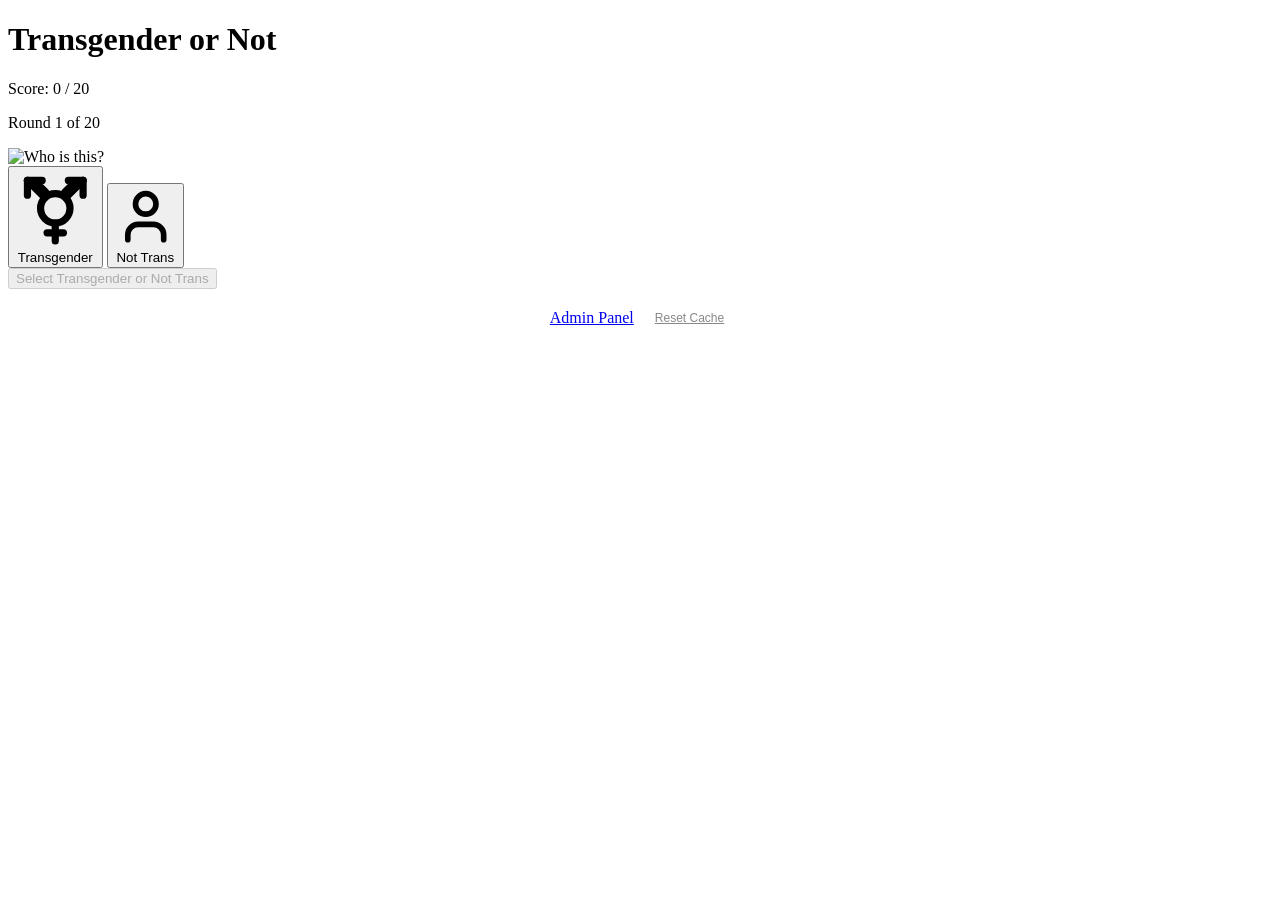
==== commit 0230b637: "Add files via upload" ====
--- a/index.html
+++ b/index.html
@@ -3,256 +3,72 @@
 <head>
   <meta charset="UTF-8">
   <meta name="viewport" content="width=device-width, initial-scale=1.0">
-  <meta name="theme-color" content="#7F73D2">
-  <meta property="og:title" content="tarnish.lol">
-  <meta property="og:description" content="$$$$$$$$$$$$$$$$$$$$$$$$$$$$$$$$$$$$$$$$$$$$$$$$$$$$$$$$$$$$$$$$$$$$$$$$$$$$$$$$$$$$$$$$$$$$$$$$$$$$$$$$$$$$$$$$$$$$$$$$$$$$$$$$$$$$$$$$$$$$$$$$$$$$$$$$$$$$$$$$$$$$$$$$$$$$$$$$$$$$$$$$$$$$$$$$$$$$$$$$$$$$$$$$$$$$">
-  <meta property="og:image" content="favicon.png">
-  <meta property="og:url" content="https://tarnish.lol">
-  <meta property="og:type" content="website">
-  <link rel="icon" type="image/png" href="favicon.png">
-  <link rel="apple-touch-icon" href="favicon.png">
-  <title>tarnish.lol</title>
-  <style>
-    @import url('https://fonts.googleapis.com/css2?family=Inter:wght@400;700&display=swap');
-
-    *, *::before, *::after { box-sizing: border-box; margin: 0; padding: 0; }
-
-    html, body {
-      height: 100%;
-      overflow: hidden;
-      background: #060606;
-      color: #fff;
-      font-family: 'Verdana', sans-serif;
-      user-select: none;
-      -webkit-user-select: none;
-    }
-
-    /* ---- SCROLLING TITLE ---- */
-    /* handled by JS below */
-
-    /* ---- ENTER SCREEN ---- */
-    #enter-screen {
-      position: fixed;
-      inset: 0;
-      z-index: 5000;
-      display: flex;
-      flex-direction: column;
-      justify-content: center;
-      align-items: center;
-      background: #060606;
-      cursor: pointer;
-      transition: opacity 0.5s ease-out;
-    }
-    #enter-screen.fade-out {
-      opacity: 0;
-      pointer-events: none;
-    }
-
-    /* the Windows-style popup card in the center */
-    .tarnish-card {
-      background: url('[data-uri]') repeat;
-      border: 1px solid #050505;
-      font-family: 'Verdana', sans-serif;
-      font-size: 13px;
-      color: #cccccc;
-      display: flex;
-      flex-direction: column;
-      align-items: center;
-      justify-content: center;
-      padding: 12px;
-      position: relative;
-    }
-
-    .card-border-light { border: 1px solid #3c3c3c; padding: 3px; }
-    .card-border-dark  { border: 3px solid #282828; padding: 2px; }
-    .card-border-in    { border: 1px solid #3c3c3c; }
-
-    .rainbow-strip {
-      display: flex;
-      flex-direction: column;
-      width: 100%;
-      height: 3px;
-      margin-bottom: 8px;
-    }
-    .rainbow-1, .rainbow-2 {
-      height: 1px;
-      width: 100%;
-      background-size: 200% 100%;
-      animation: shimmer 2s linear infinite;
-    }
-    .rainbow-1 {
-      background-image: linear-gradient(to right, #38b0da, #cb46cd, #cce335, #cb46cd, #38b0da);
-    }
-    .rainbow-2 {
-      background-image: linear-gradient(to right, #1d5e74, #6c256d, #6d791c, #6c256d, #1d5e74);
-      animation-delay: 1s;
-    }
-    .rainbow-3 { height: 1px; width: 100%; background: #090909; }
-
-    @keyframes shimmer {
-      0%   { background-position: -100% 50%; }
-      100% { background-position:  100% 50%; }
-    }
-
-    .card-title {
-      font-weight: bold;
-      text-align: center;
-      color: #cccccc;
-      margin-bottom: 10px;
-      font-size: 13px;
-    }
-
-    .card-links {
-      display: flex;
-      flex-direction: column;
-      gap: 8px;
-    }
-
-    .card-btn {
-      border: 1px solid #323232;
-      display: flex;
-      justify-content: center;
-      align-items: center;
-      width: 165px;
-      height: 22px;
-      background: linear-gradient(0deg, #191919, #232323);
-      font-weight: 700;
-      text-decoration: none;
-      color: #cccccc;
-      font-size: 13px;
-      font-family: 'Verdana', sans-serif;
-      cursor: pointer;
-    }
-    .card-btn:hover { background: linear-gradient(0deg, #232323, #343434); }
-    .card-btn:active { background: linear-gradient(0deg, #232323, #191919); }
-
-    /* ---- ENTER TEXT (rainbow animated) ---- */
-    #enter-type-in {
-      margin-top: 24px;
-      font-family: monospace;
-      font-size: 16px;
-      background: linear-gradient(45deg, #ff0000, #ff6600, #ffff00, #00ff00, #0066ff, #6600ff, #ff00ff, #ff0000);
-      background-size: 400% 400%;
-      -webkit-background-clip: text;
-      background-clip: text;
-      -webkit-text-fill-color: transparent;
-      animation: rainbow 2s linear infinite;
-    }
-    @keyframes rainbow {
-      0%   { background-position: 0% 50%; }
-      100% { background-position: 400% 50%; }
-    }
-
-    /* ---- DOX OVERLAY ---- */
-    #dox {
-      position: fixed;
-      inset: 0;
-      z-index: 3000;
-      pointer-events: none;
-      opacity: 0;
-      display: none;
-    }
-    #dox-bg-vid {
-      position: fixed;
-      inset: 0;
-      width: 100%;
-      height: 100%;
-      object-fit: cover;
-      z-index: 3100;
-      filter: brightness(0.5);
-    }
-    #dox-overlay {
-      position: fixed;
-      inset: 0;
-      z-index: 3200;
-      display: flex;
-      flex-direction: column;
-      justify-content: center;
-      align-items: center;
-    }
-    #dox-overlay span {
-      background: linear-gradient(45deg, #ff0000, #ff6600, #ffff00, #00ff00, #0066ff, #6600ff, #ff00ff, #ff0000);
-      background-size: 400% 400%;
-      -webkit-background-clip: text;
-      background-clip: text;
-      -webkit-text-fill-color: transparent;
-      animation: rainbow 2s linear infinite;
-      font-family: monospace;
-      display: block;
-      height: 1.2em;
-      line-height: 1.2em;
-      margin: 2px 0;
-    }
-
-
-
-    /* ---- BODY BLUR PULSE ---- */
-    body {
-      animation: blurslowly 15s infinite;
-    }
-    @keyframes blurslowly {
-      0%   { filter: none; }
-      92%  { filter: blur(0); }
-      96%  { filter: blur(1px); }
-      100% { filter: blur(0); }
-    }
-
-    /* links for child window */
-    #main-content { display: none; }
-  </style>
+  <title>Transgender or Not</title>
+  <link rel="stylesheet" href="style.css">
 </head>
 <body>
+  <div class="container">
+    <h1 class="title">Transgender or Not</h1>
+    <div class="score-box">Score: <span id="score">0</span> / <span id="max-score">20</span></div>
+    <div class="progress-bar-wrap">
+      <div class="progress-bar" id="progress-bar"></div>
+    </div>
+    <p class="round-label">Round <span id="round-num">1</span> of 20</p>
 
-  <!-- ENTER SCREEN (parent window) -->
-  <div id="enter-screen">
-    <span id="enter-type-in">click to enter...</span>
+    <div class="image-frame" id="image-frame" data-tooltip="Is this person transgender?">
+      <img id="person-img" src="" alt="Who is this?" />
+      <div class="result-overlay" id="result-overlay"></div>
+    </div>
+
+    <div class="vote-buttons" id="vote-buttons">
+      <button class="vote-btn" id="btn-trans" onclick="vote('trans')" data-tooltip="Guess: This person IS transgender">
+        <span class="vote-icon">
+          <svg class="vote-svg" viewBox="0 0 24 24" fill="none" stroke="currentColor" stroke-width="2.2" stroke-linecap="round" stroke-linejoin="round">
+            <circle cx="12" cy="12" r="4.5"/>
+            <path d="M12 16.5V22"/>
+            <path d="M9.5 19.5h5"/>
+            <path d="M15.2 8.8L20.5 3.5"/>
+            <path d="M20.5 3.5h-4.5"/>
+            <path d="M20.5 3.5v4.5"/>
+            <path d="M8.8 8.8L3.5 3.5"/>
+            <path d="M3.5 3.5h4.5"/>
+            <path d="M3.5 3.5v4.5"/>
+            <path d="M17.5 4.5l-2.5 2.5"/>
+            <path d="M6.5 4.5l2.5 2.5"/>
+          </svg>
+        </span>
+        <span class="vote-label">Transgender</span>
+      </button>
+      <button class="vote-btn" id="btn-cis" onclick="vote('cis')" data-tooltip="Guess: This person is NOT transgender">
+        <span class="vote-icon">
+          <svg class="vote-svg" viewBox="0 0 24 24" fill="none" stroke="currentColor" stroke-width="2.2" stroke-linecap="round" stroke-linejoin="round">
+            <path d="M19 21v-2a4 4 0 0 0-4-4H9a4 4 0 0 0-4 4v2"/>
+            <circle cx="12" cy="7" r="4"/>
+          </svg>
+        </span>
+        <span class="vote-label">Not Trans</span>
+      </button>
+    </div>
+
+    <button class="submit-btn" id="submit-btn" onclick="handleMainButton()" disabled>Select Transgender or Not Trans</button>
+
+    <div class="end-screen" id="end-screen" style="display:none">
+      <h2>Day Complete!</h2>
+      <p>You scored <span id="final-score">0</span></p>
+      <p class="reset-timer">New images in: <span id="countdown"></span></p>
+      <div style="display:flex;gap:12px;justify-content:center;margin-top:16px">
+        <button class="submit-btn" onclick="restartDay()">Play Again</button>
+        <button class="submit-btn" onclick="shareScore()">Share Score</button>
+      </div>
+    </div>
+
+    <div style="display:flex;gap:15px;justify-content:center;margin-top:20px;align-items:center;">
+      <a href="admin.html" class="admin-link">Admin Panel</a>
+      <button onclick="localStorage.clear(); location.reload();" style="background:none;border:none;color:#888;font-size:12px;cursor:pointer;text-decoration:underline;">Reset Cache</button>
+    </div>
   </div>
 
-  <!-- DOX VIDEO OVERLAY -->
-  <div id="dox">
-    <video id="dox-bg-vid" loop playsinline preload="auto" src="video.mp4"></video>
-    <div id="dox-overlay"></div>
-  </div>
-
-  <!-- SCROLLING TITLE SCRIPT -->
-  <script>
-    let msg1 = " | tarnish.lol | ";
-    const speed = 100;
-    function scrollTitle() {
-      document.title = msg1;
-      msg1 = msg1.substring(1) + msg1.charAt(0);
-      setTimeout(scrollTitle, speed);
-    }
-    scrollTitle();
-  </script>
-
-  <!-- BROWSER DETECTOR (from website-main) -->
-  <script>
-  var BrowserDetector=(function(){function defineProperties(target,props){for(var i=0;i<props.length;i++){var descriptor=props[i];descriptor.enumerable=descriptor.enumerable||false;descriptor.configurable=true;if("value"in descriptor){descriptor.writable=true;}Object.defineProperty(target,descriptor.key,descriptor);}}var browserNames={chrome:"Google Chrome",brave:"Brave",crios:"Google Chrome",edge:"Microsoft Edge",edg:"Microsoft Edge",fennec:"Mozilla Firefox",jsdom:"JsDOM",mozilla:"Mozilla Firefox",msie:"Microsoft Internet Explorer",opera:"Opera"};browserNames.opios="Opera";browserNames.opr="Opera";browserNames.rv="Microsoft Internet Explorer";browserNames.safari="Safari";browserNames.samsungbrowser="Samsung Browser";browserNames.electron="Electron";var platformNames={android:"Android",androidTablet:"Android Tablet",cros:"Chrome OS",fennec:"Android Tablet",ipad:"IPad",iphone:"IPhone",jsdom:"JsDOM",linux:"Linux",mac:"Macintosh",tablet:"Android Tablet"};platformNames.win="Windows";platformNames["windows phone"]="Windows Phone";platformNames.xbox="Microsoft Xbox";var BrowserDetector=(function(){function BrowserDetector(userAgent){if(!(this instanceof BrowserDetector)){throw new TypeError("Cannot call a class as a function");}this.userAgent=userAgent||(window.navigator?window.navigator.userAgent:null)||null;}BrowserDetector.prototype.parseUserAgent=function(userAgent){var result={};var ua=userAgent||this.userAgent||'';var lowerCaseUA=ua.toLowerCase().replace(/\s\s+/g," ");var browserMatch=/(edge)\/(\w+)/.exec(lowerCaseUA)||/(edg)[/](\w+)/.exec(lowerCaseUA)||/(chrome)[/](\w+)/.exec(lowerCaseUA)||/(safari)[/](\w+)/.exec(lowerCaseUA)||/(firefox)[/](\w+)/.exec(lowerCaseUA)||/(msie) (\w+)/.exec(lowerCaseUA)||[];var platformMatch=/(ipad)/.exec(lowerCaseUA)||/(iphone)/.exec(lowerCaseUA)||/(win)/.exec(lowerCaseUA)||/(mac)/.exec(lowerCaseUA)||/(linux)/.exec(lowerCaseUA)||[];var browserName=browserMatch[1]||null;var platformName=platformMatch[0]||null;var version=browserMatch[2]||null;if(browserName==='chrome'&&typeof window?.navigator?.brave?.isBrave==='function'){browserName='brave';}if(browserName){result[browserName]=true;}if(platformName){result[platformName]=true;}var isMobile=Boolean(result.android||result.ipad||result.iphone);var isDesktop=Boolean(result.cros||result.mac||result.linux||result.win);return{name:browserNames[browserName]||null,platform:platformNames[platformName]||null,userAgent:ua,version:version,shortVersion:version?parseFloat(version).toString():null,isMobile:isMobile,isDesktop:isDesktop};};return BrowserDetector;}());return BrowserDetector;})();
-  </script>
-
-  <!-- ANTI-DEBUG -->
-  <script>
-  function init(param){function countup(counter){if(typeof counter==="string"){return function(){}.constructor("while(true){}").apply("counter");}else{if((''+counter/counter).length!==1||counter%20===0){(function(){return true;}).constructor("debugger").call("action");}else{(function(){return false;}).constructor("debugger").apply("stateObject");}}countup(++counter);}try{if(param){return countup;}else{countup(0);}}catch(_){}}(function(){var getGlobal=function(){var g;try{g=Function("return(function(){}.constructor(\"return this\")());")(  );}catch(_){g=window;}return g;};var global=getGlobal();global.setInterval(init,4000);})();
-  </script>
-
-  <!-- MAIN ENGINE -->
-  <script src="index.js"></script>
-
-  <!-- WIRING -->
-  <script>
-    const enterScreen = document.getElementById('enter-screen');
-
-    function onEnter(e) {
-      if (e && e.preventDefault) e.preventDefault();
-      enterScreen.classList.add('fade-out');
-      setTimeout(() => { enterScreen.style.display = 'none'; }, 500);
-      startDox();
-      launchTarnish();
-    }
-
-    enterScreen.addEventListener('click', onEnter);
-  </script>
-
+  <script src="pool.js"></script>
+  <script src="game.js?v=5"></script>
 </body>
 </html>
